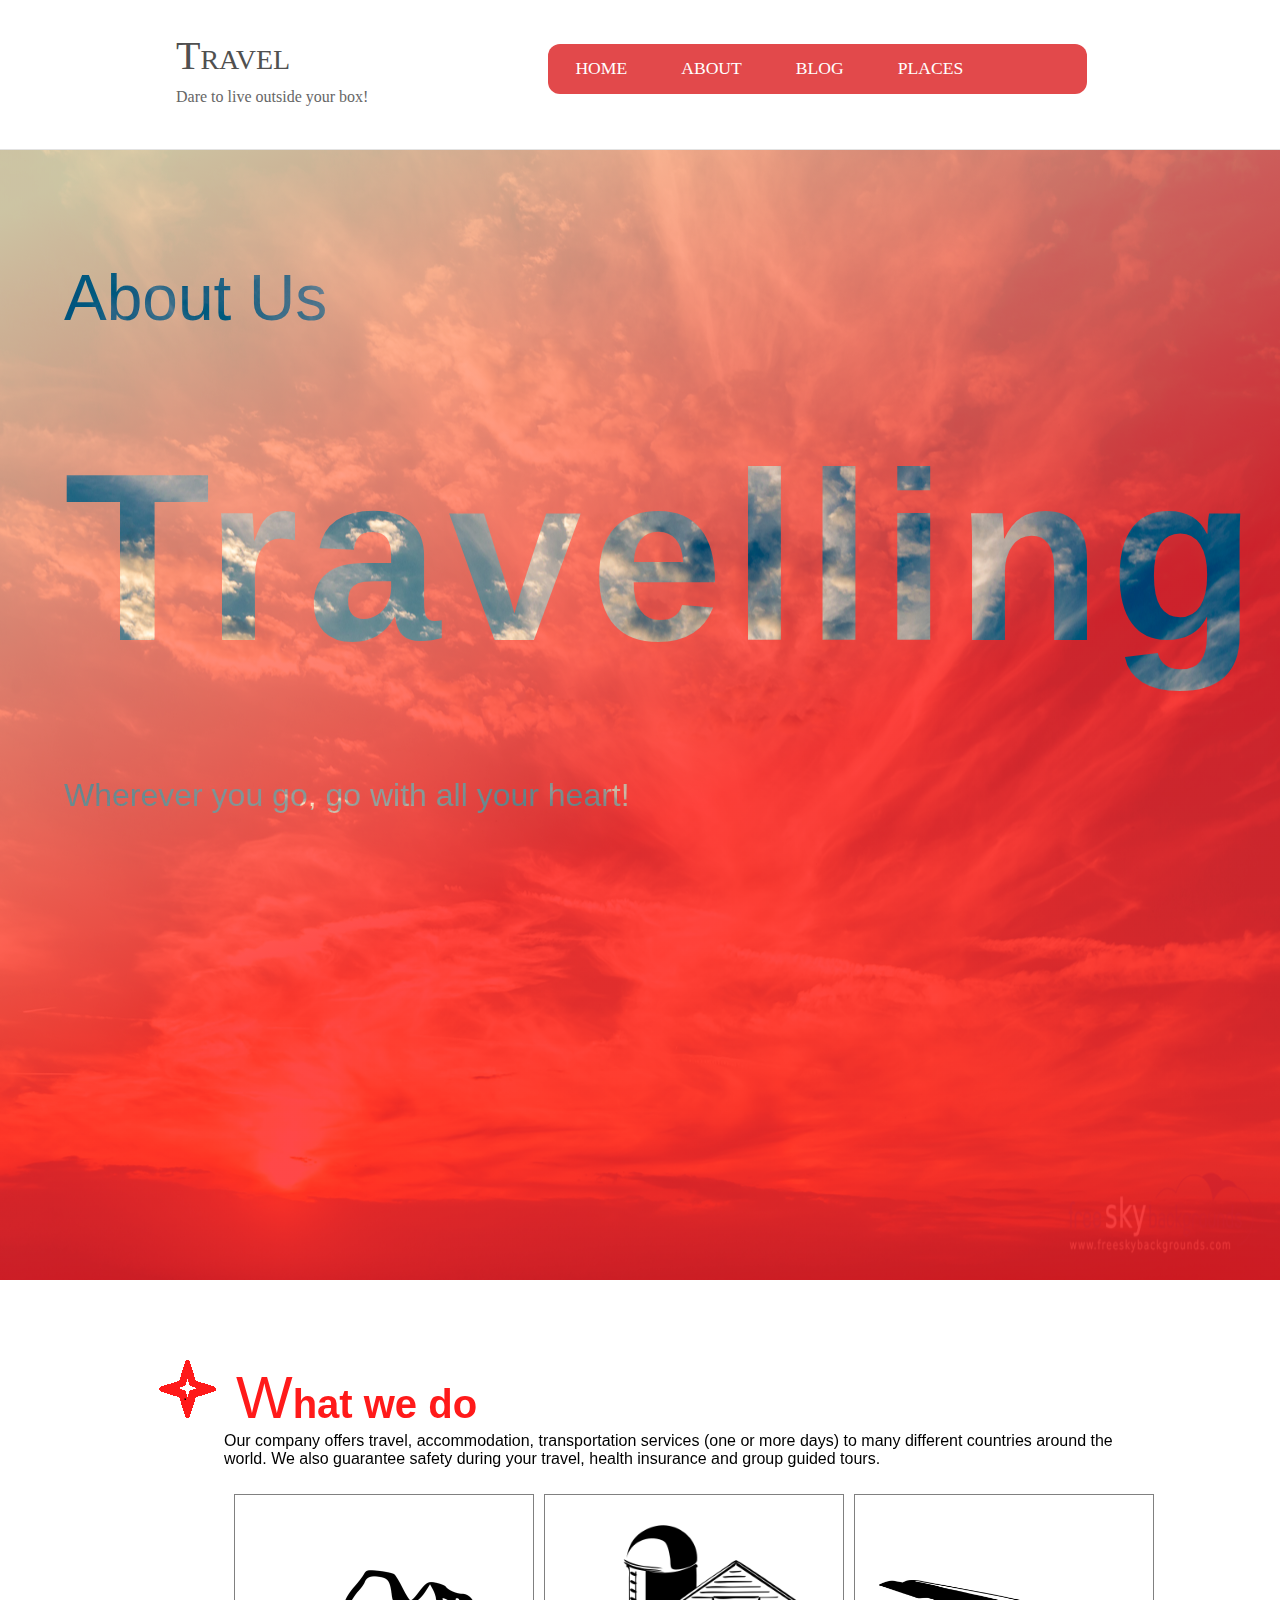
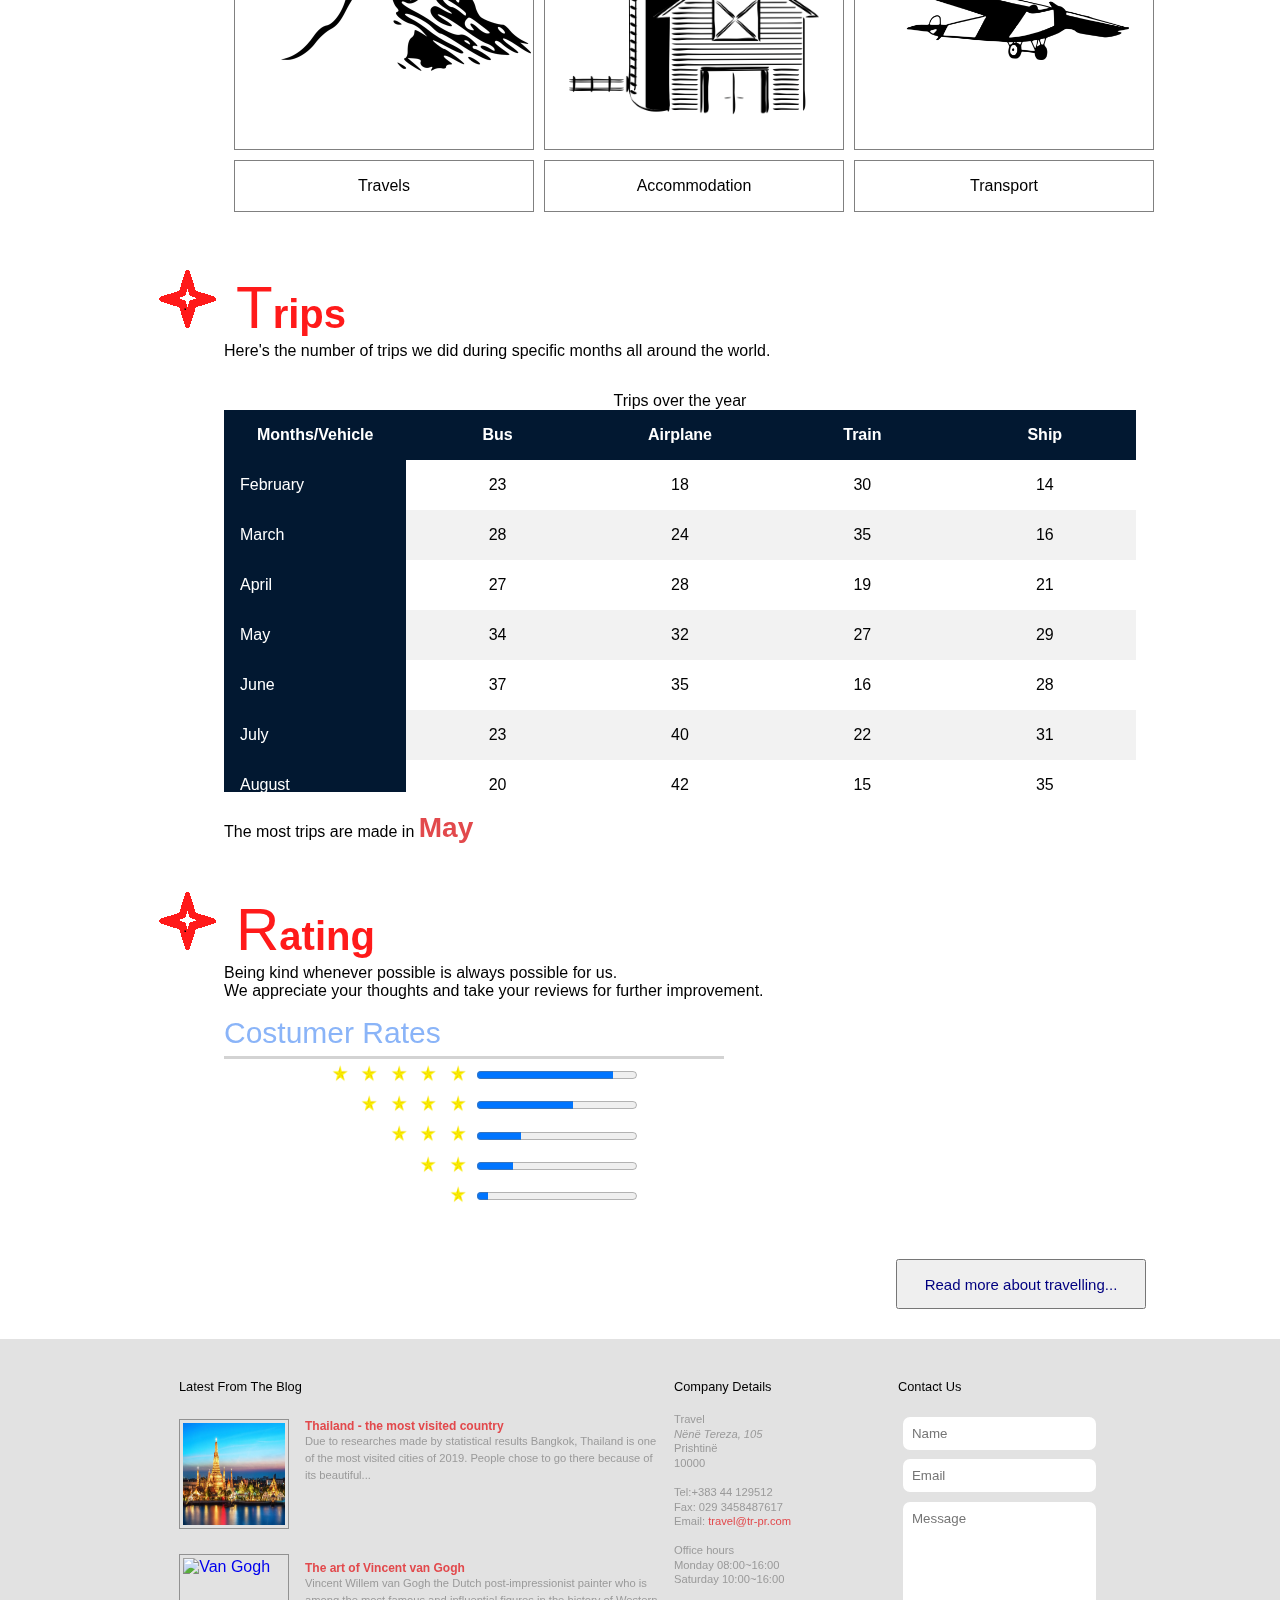
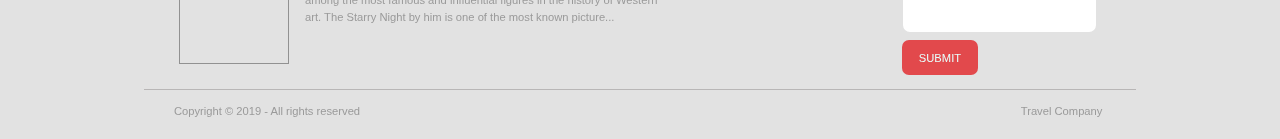
==== about.html @ 5afd7935 "File as pdf" ====
<!DOCTYPE html>
<html lang="en">

<head>
    <title>About</title>
    <meta name="viewport" content="width=device-width, initial-scale=1.0">
    <link rel="stylesheet" href="css/reset.css">
    <link rel="stylesheet" href="css/style.css">
    <link rel="stylesheet" href="css/about.css">

    <script src="js/about.js"></script>
    <!-- Font Awesome -->
    <!-- <script src="https://kit.fontawesome.com/8d3db0c4dd.js" crossorigin="anonymous"></script> -->

</head>

<body>
    <!-- HEADER -->
    <header>
        <!-- NAVIGATION -->
        <div class="navigation">
            <nav>
                <div class="header-text">
                    <span class="composition-text">
                        Travel
                    </span>

                    <span class="left-text">
                        Dare to live outside your box!
                    </span>
                </div>
                <i class="fa fa-bars menu-toggle"></i>
                <ul>
                    <li><a href="index.html">HOME</a></li>
                    <li><a href="about.html" target="_self">ABOUT</a></li>
                    <li><a href="blog.html" target="_self">BLOG</a></li>
                    <li class="dropdown">
                        <a href="places.html" target="_self">PLACES</a>
                        <div class="dropdown-content">
                            <!--<div class="header-menu">
                        <h2>Mega Menu</h2>
                        </div>-->

                            <div class="row">
                                <div class="column">
                                    <p>
                                        <label class="just-text">Where do you want to go?</label>
                                        <br>
                                        <input type="text" placeholder="Search.." id="myInput"
                                            style=" background-image: url('images/search.png');">
                                    </p>
                                    <p>
                                        <label class="just-text">Check in</label><br>
                                        <input type="date" placeholder="dd-mm-yy" id="myInput2">
                                    </p>
                                    <p>
                                        <label class="just-text">Check out</label><br>
                                        <input type="date" placeholder="dd-mm-yy" id="myInput2">
                                    </p>
                                    <p>
                                        <label class="just-text">Guests</label><br>
                                        <input type="number" placeholder="How many.." id="myInput">
                                    </p>


                                </div>



                            </div>

                    </li>

                    <!-- <div id="dropdown">
                        <a href="places.html" target="_self">PLACES</a>
                        <ul id="dropdown-content">
                            <li><a href="" target="_self">NEW YORK</a></li>
                            <li><a href="" target="_self">LOS ANGELES</a></li>
                            <li><a href="" target="_self">ITALY</a></li>
                            <li><a href="" target="_self">SPAIN</a></li>
                            <li><a href="" target="_self">THAILAND</a></li>
                        </ul>
                    <div>-->

                    <li><a href="logIn.html" target="_self">LOG IN</a></li>

                </ul>
            </nav>
        </div>
    </header>
    <!-- //HEADER -->



    <!-- CONTENT -->
    <picture>
        <img src="images/sky.jpg" alt="undercoverPicture">
        <svg width="100%" height="1280">
            <defs>
                <linearGradient id="gradient" gradientTransform="rotate(65)">
                    <stop offset="15%" stop-color="#ffe2ae" />
                    <stop offset="80%" stop-color="#ff1a1a" />
                </linearGradient>
                <mask id="masking">
                    <rect width="100%" height="100%" fill="#fff" />
                    <text x="5%" y="25%" font-size="4em" font-weight="300">About Us</text>
                    <text x="5%" y="50%" font-size="15em" letter-spacing="8" font-weight="700">Travelling</text>
                    <text x="5%" y="63%" font-size="2em" font-weight="300">Wherever you go, go with all your
                        heart!</text>
                </mask>
            </defs>
            <rect width="100%" height="100%" fill="url(#gradient)" fill-opacity="0.8" mask="url(#masking) " />
        </svg>
    </picture>


    <div class="content">
        <ul>
            <li>
                <h3><span style="font-size: 1.5em;font-weight: initial;"> W</span>hat we do</h3>
                <p>Our company offers travel, accommodation, transportation services (one or more days) to many
                    different countries around the world.
                    We also guarantee safety during your travel, health insurance and group guided tours.</p>
                <table id="work">
                    <tr>
                        <td>
                            <figure style="padding-left: 30px;">
                                <img src="images/weDo/bergkettte-clipart-10.jpg" alt="Mountains" width="250px">
                            </figure>
                        </td>
                        <td>
                            <figure>
                                <img src="images/weDo/Architetto----Fattoria.png" alt="Accommodation" width="250px">
                            </figure>
                        </td>
                        <td>
                            <figure>
                                <img src="images/weDo/13924939826696.png" alt="Airplane" width="250px">
                            </figure>
                        </td>
                    </tr>
                    <tr>
                        <td>
                            Travels
                        </td>
                        <td>
                            Accommodation
                        </td>
                        <td>
                            Transport
                        </td>
                    </tr>
                </table>
            </li>
            <li>
                <h3><span style="font-size: 1.5em;font-weight: initial;"> T</span>rips</h3>
                <p>Here's the number of trips we did during specific months all around the world.</p>
                <div class="table">
                    <table id="trips">
                        <caption>Trips over the year</caption>
                        <thead>
                            <tr>
                                <th>Months/Vehicle</th>
                                <th>Bus</th>
                                <th>Airplane</th>
                                <th>Train</th>
                                <th>Ship</th>
                            </tr>
                        </thead>
                        <tbody>
                            <tr>
                                <td>February</td>
                                <td>23</td>
                                <td>18</td>
                                <td>30</td>
                                <td>14</td>
                            </tr>
                            <tr>
                                <td>March</td>
                                <td>28</td>
                                <td>24</td>
                                <td>35</td>
                                <td>16</td>
                            </tr>
                            <tr>
                                <td>April</td>
                                <td>27</td>
                                <td>28</td>
                                <td>19</td>
                                <td>21</td>
                            </tr>
                            <tr>
                                <td>May</td>
                                <td>34</td>
                                <td>32</td>
                                <td>27</td>
                                <td>29</td>
                            </tr>
                            <tr>
                                <td>June</td>
                                <td>37</td>
                                <td>35</td>
                                <td>16</td>
                                <td>28</td>
                            </tr>
                            <tr>
                                <td>July</td>
                                <td>23</td>
                                <td>40</td>
                                <td>22</td>
                                <td>31</td>
                            </tr>
                            <tr>
                                <td>August</td>
                                <td>20</td>
                                <td>42</td>
                                <td>15</td>
                                <td>35</td>
                            </tr>
                            <tr>
                                <td>September</td>
                                <td>25</td>
                                <td>40</td>
                                <td>19</td>
                                <td>30</td>
                            </tr>
                            <tr>
                                <td>October</td>
                                <td>31</td>
                                <td>37</td>
                                <td>14</td>
                                <td>16</td>
                            </tr>
                            <tr>
                                <td>November</td>
                                <td>46</td>
                                <td>40</td>
                                <td>23</td>
                                <td>9</td>
                            </tr>

                            <tr id="total">
                                <td style="background-color: rgb(168, 42, 42);">Total</td>
                                <td></td>
                                <td></td>
                                <td></td>
                                <td></td>
                            </tr>

                        </tbody>
                    </table>
                </div>
                <div style="margin-top: 20px;">
                    <p>The most trips are made in <span id="max" style="font-size: 28px;color: #E2494C; font-weight: bold;"></span></p>
                </div>
            </li>
            <li>
                <h3><span style="font-size: 1.5em;font-weight: initial;"> R</span>ating</h3>
                <p>Being kind whenever possible is always possible for us. <br>We appreciate your thoughts and take your reviews for further improvement.</p>
                <table id="rating" cellpadding="1px" cellspacing="3px">
                    <caption style="font-size: 30px; color:#8AB4F8;text-align: left;">Costumer Rates</caption>
                    <tr>
                        <td colspan="2" style="border-bottom: 3px solid lightgray;color:rgb(39, 90, 170); text-align: center;" id="average"></td>
                    </tr>
                    <tr>
                        <td>
                            <img src="images/star.png" alt="star" width="25px" height="20px">
                            <img src="images/star.png" alt="star" width="25px" height="20px">
                            <img src="images/star.png" alt="star" width="25px" height="20px">
                            <img src="images/star.png" alt="star" width="25px" height="20px">
                            <img src="images/star.png" alt="star" width="25px" height="20px">
                        </td>
                        <td>
                            <progress class="prog" max="100" value="85">85</progress>
                        </td>
                    </tr>
                    <tr>
                        <td>
                            <img src="images/star.png" alt="star" width="25px" height="20px">
                            <img src="images/star.png" alt="star" width="25px" height="20px">
                            <img src="images/star.png" alt="star" width="25px" height="20px">
                            <img src="images/star.png" alt="star" width="25px" height="20px">
                        </td>
                        <td>
                            <progress class="prog" max="100" value="60">60</progress class="prog">
                        </td>
                    </tr>
                    <tr>
                        <td>
                            <img src="images/star.png" alt="star" width="25px" height="20px">
                            <img src="images/star.png" alt="star" width="25px" height="20px">
                            <img src="images/star.png" alt="star" width="25px" height="20px">
                        </td>
                        <td>
                            <progress class="prog" max="100" value="28">28</progress class="prog">
                        </td>
                    </tr>
                    <tr>
                        <td>
                            <img src="images/star.png" alt="star" width="25px" height="20px">
                            <img src="images/star.png" alt="star" width="25px" height="20px">
                        </td>
                        <td>
                            <progress class="prog" max="100" value="23">23</progress class="prog">
                        </td>
                    </tr>
                    <tr>
                        <td>
                            <img src="images/star.png" alt="star" width="25px" height="20px">
                        </td>
                        <td>
                            <progress class="prog" max="100" value="7">7</progress class="prog">
                        </td>
                    </tr>
                </table>
                <div id="pdf">
                    <input type="button" value="Read more about travelling..." onclick="window.open('C:/Users/TECHCOM/Documents/GitHub/PWWW19-20_Gr3/files/sample_unit_9_life_beginner.pdf')">   
                </div>
            </li>
        </ul>
    </div>

    
    

    <!-- footer -->
    <footer>
        <div class="footer">
            <div class="footer-content">
                <div class="footer-section blog">
                    <h2>Latest From The Blog</h2>
                    <a href="blog.html" target="_blank">
                        <img src="images/cities/Thailand-Wat-Arun-Buddhist-temple-in-Bangkok-Yai-district-of-Bangkok-Wallpaper-Hd-For-Desktop-Mobile-And-Tablet-3840x2400-915x515.jpg"
                            alt="Thailand landscape" width="110px" height="110px">
                        <h4>Thailand - the most visited country</h4>
                        <p><span style="overflow-x: auto;">Due to researches made by statistical results Bangkok,
                                Thailand is one of the most visited cities of 2019. People chose to go there because of
                                its beautiful...</span></p>
                    </a>

                    <a href="blog.html" style="float: left; margin-top: 25px;" target="_blank">
                        <img src="images/vanGogh/Vincent_van_Gogh_-_Self-portrait_with_grey_felt_hat_-_Google_Art_Project.jpg"
                            alt="Van Gogh" width="110px" height="110px">

                        <h4>The art of Vincent van Gogh</h4>
                        <p><span style="overflow-x: auto;">Vincent Willem van Gogh the Dutch post-impressionist painter
                                who is among the most famous and influential figures in the history of Western art. The
                                Starry Night by him is one of the most known picture...</span></p>
                    </a>
                </div>

                <div class="footer-section details">
                    <h2>Company Details</h2>
                    <ul>
                        <li>Travel</li>
                        <li>
                            <address>N&#xeb;n&#xeb; Tereza, 105</address>
                        </li>
                        <li>Prishtin&#xeb;</li>
                        <li>10000</li>
                        <br>
                        <li>Tel:+383 44 129512</li>
                        <li>Fax: 029 3458487617</li>
                        <li>Email: <a href="mailto:contact@mydomain.com">travel@tr-pr.com</a></li>
                        <br>
                        <li>Office hours</li>
                        <li>Monday 08:00~16:00</li>
                        <li>Saturday 10:00~16:00</li>
                    </ul>
                </div>

                <div class="footer-section contact-form">
                    <h2>Contact Us</h2>
                    <form action="" method="post" id="contact">
                        <input type="text" placeholder="Name" name="inputType1"><br>
                        <input type="email" placeholder="Email" name="inputType1" required><br>
                        <textarea placeholder="Message"></textarea><br>
                        <input type="submit" form="contact" value="SUBMIT">
                    </form>
                </div>
            </div>
            <!-- <hr> -->
            <div class="footer-bottom">
                <p id="copy">Copyright &copy; 2019 - All rights reserved</p>
                <p id="template">Travel Company</p>
            </div>
        </div>
    </footer>
    <!-- //footer -->
</body>

</html>
---- css/style.css ----
html, body{
    font-family: 'Trebuchet MS', 'Lucida Sans Unicode', 'Lucida Grande', 'Lucida Sans', sans-serif;
    background-color: #ffffff;
    width:100%;
    /* padding: 0em 5em; */
}
*{
    box-sizing: border-box;
}

 /* header{
    max-width:100%;
    margin: auto;
    padding: 0em 5em;
    width: 100%;
    border-bottom: 1px solid #e2e2e2;
}  */
header
{
    height:150px;
    width: 100%;
}
header .navigation{
    width: 100%;
    height: 150px;
    /* position: fixed;
    z-index: 1; */
    /* border: 1px solid red; */
}

header nav{
    /* background-color: red ; */
    padding: 2em 11em;
    display: flex;
    align-items: center;
    width: 100%;
}

header ul{
    float: right;
    margin-left:180px;

    padding: 0px;
    list-style: none;
    width: 58%;
    height: 50px;

    /* border: 1px solid red; */
    background-color:#E2494B;
    /* padding: 1rem 1rem; */
    border-radius:12px;
}

/*header ul li{
float: left;
}*/

header ul li a {
   /* display: block;*/

    padding: 11px;
    font-size:1.1rem;
    text-decoration: none;
    font-family: Georgia, 'Times New Roman', Times, serif;
    color:white;
   /* padding: 1rem 1rem;*/
   /* margin-left: 200px;*/
    border-radius:12px;
}


header ul li {
  float: left;
  display: inline;
  padding: 0 1em;
  padding-top: 14px; 
}


header .menu-toggle{
    display: none;
}


header a{
    text-decoration: none;
    color:white;
    /*padding: 0em 1em;*/
    font-family: Georgia, 'Times New Roman', Times, serif;
    font-size: small;
}

header ul li a:hover{
    color:#ee9395;
    font-family: Georgia, 'Times New Roman', Times, serif;
    transition: 0.3s;
}


.left-text{
    font-size:12pt;
    color:#666666;
}

/* POST SLIDER */
.post-slider {
    border : 1px solid red;
}

.post-slider.post-wrapper {
    width: 84%;
    height: 350px; 
    margin: 0px auto; 
    /* auto for horizontally centralized */
    border : 1px solid red;
    overflow: hidden;
}

.post-slider .post-wrapper .post {
    height: 350px;
    width: 300px;
    /*inline block for making it horizontally and 
    when it reaches the end to go into the next line*/
    margin: 0px 10px;
    display: inline-block;
    background-color: red;
}


.centered-text-style {
height:133px;
text-align: center;
display:inline-block;
line-height: 35px;
font-size:22pt;
overflow-x: auto;
font-family:Georgia, 'Times New Roman', Times, serif; 
font-style:italic;
color: #333333;
padding: 0 4.7em;
}
.slider-holder
{
    width: 960px;
    height: 426px;
    margin-left: auto;
    margin-right: auto;
    margin-top: 0px;
    text-align: center;
    overflow: hidden;
}
  .navigation {
    justify-content: center;
    /* display: flex; */
    float:left;
    height: 133px;
    border-bottom: 1px solid #e2e2e2;
    /* margin-bottom: 133px; */
  }

  /* header ul li ul{
    display: none;
    position: absolute;
    /* width: inherit;
    z-index: 1;
  }

 header ul li:hover ul{
      background-color: #E2494B;
      display: block;
  }

  header ul li ul li{
      display: block;
      position: relative;
      color: white;
      margin: 0.5em;
      padding: 3px;
      
  } */

/*  #dropdown{
      position: relative;
      display: inline-block;
  }*/

 /* #dropdown-content{
      display: none;
      position: absolute;
      right: -7px;
      background-color: #E2494B;
      /* min-width: 140px; */
     /* margin: 0px;*/
      /* box-shadow: 0px 8px 16px 0px rgba(0,0,0,0.2); */
     /* z-index: 1;
  }*/
 /* #dropdown-content .places {
    color: #ffffff;
    padding:  5px 0;
    text-decoration: none;
    display: inline-block;
  }
  #dropdown-content a:hover {color: #c45522de}

  #dropdown:hover #dropdown-content {
    display: block;     
    z-index: 2;
  }*/

/*------------------------------------------*/
/* .dropdown{
  overflow: 
} */

.dropdown-content {

  display: none;
  position: absolute;

  background-color: #f9f9f9;
  width: 25%;
  height: 350px;
  border-radius: 12px;
  right: 105px;
 /* top: 98px;*/
  box-shadow: 0px 8px 16px 0px rgba(0,0,0,0.2);
  z-index: 1;
}

/*.dropdown-content .header-menu {
  
  background: red;
  padding: 16px;
  color: white;
}*/

.dropdown:hover .dropdown-content {
 
  display: block;
}
.row{
   
  width: 100%;
  height: 100%;
  padding: 10px;
  background-color: white;
  border-radius: 12px;

}

.column {
  float: left;
 
  padding: 10px;
 
  height: 240px;
}

.column a {
  float: none;
  color: black;
  padding: 16px;
  text-decoration: none;
  display: block;
  text-align: left;
}

.column a:hover {
  background-color: #ddd;
}

/*.row:after {
  content: "";
  display: table;
  clear: both;
}*/



.inputStyle_1{
/*box-sizing: border-box;*/
  width: 100%;
  background-position: 10px 10px;
  background-size: 30px;
  background-repeat: no-repeat;
  font-size: 16px;
  padding: 14px 20px 12px 45px;
  border: 1px solid #ddd;
  margin-top: 10px;

}


.inputStyle_2{
  box-sizing: border-box;
  font-size: 12.4px;
  color: #666666;
  width: 100%;
  padding: 14px 0px 12px 10px;
  border: 1px solid #ddd;
  margin-top: 10px;
}

.inputStyle_1:focus {outline: 3px solid #ddd;}
.inputStyle_2:focus {outline: 3px solid #ddd;}

.inline{
  display: inline-block;

  margin-top: 10px; 
 
}



/*------------------------------------------*/




  .header-text {
    display: grid;
    font-family: Georgia, 'Times New Roman', Times, serif;
  }
  .composition-text {
    font-style: regular;
    color: #505050;
    font-size: 30pt;
    text-transform: capitalize;
    font-variant: small-caps;
    margin-bottom: 9px;
  }
  .left-text{
    font-size:12pt;
    color:#666666;
}

  .just-text{
   font-style: regular;
    color: #505050;
    font-size: 15pt;
}

/* // HEADER*/




/* FOOTER */
footer{
    
    background-color: #E2E2E2 ;
    color: #9A9A9A;
    height: 400px;
    position: relative;
    width: 100%;
    /* padding: 0 5em; */
    /* margin: 0 50px 0 50px; */
}
.footer{
    margin: 0.5em 9em;
}
footer .footer-content{
    height: 350px;
    display: grid;
    grid-template-columns: 50% 25% 25%;
    /* border: 1px solid blue; */
}

footer .footer-content h2{
    font-size: 0.8em;
    font-weight: lighter;
    color: #000000;
    padding: 20px 0 18px 0;
}

/* footer blog */
footer .footer-content .blog{
    padding: 20px 0 0 10px;
    margin-left: 25px;
    width: 100%;
    display: block;
}
.details{
    display: inline-block;
    padding: 1em;
    margin: 0  1.5em;
}
footer .footer-content .blog img{
    border: #919191 solid 1px;
    padding: 0.2em;
    float: left;
    margin-right: 1rem;
}
footer .footer-content .blog h4{
    color: #E2494C;
    font-size: 0.75em;
    margin-top: 7px;
    padding-left: 20px;
}
footer .footer-content .blog a{
    text-decoration: none;
}

footer .footer-content .blog p{
    font-size: 0.7em;
    line-height: 1.5em;
    color: #9A9A9A;
}

/* footer details */
footer .footer-content .details{
    padding: 20px 10px;
    /* grid-column: 3; */
}
footer .footer-content .details ul{
    list-style: none;
    font-size: 0.7em;
    margin: 0;
    padding: 0;
    line-height: 1.3em;
}
footer .footer-content .details ul li a{
    text-decoration: none;
    color: #E2494C;
}

/* footer contact form */
footer .footer-content .contact-form{
    padding: 20px 10px;
}
footer .footer-content .contact-form input[name="inputType1"] {
    border: none;
    width: 85%;
    border-radius: 7px;
    height:33px;
    padding-left: 0.7em;
    margin: 0.35em;
}


 
footer .footer-content .contact-form input[type=submit]{
    background-color: #E2494C;
    border: none;
    border-radius: 7px;
    color: #E7FFFD;
    font-size: 0.7em;
    text-decoration: none;
    cursor: pointer;
    width: 33.3%;
    height: 35px;
    margin-left: 4px;
}
footer .footer-content .contact-form input[type=submit]:hover{
    background-color: rgb(228, 116, 118);
    transition: 0.5s;
}
footer .footer-content .contact-form textarea{
    border: none;
    border-radius: 7px;
    height: 130px;
    padding: 0.7em 0 0 0.7em;
    font-family: Arial, Helvetica, sans-serif;
    margin: 0.35em;
    width: 85%;
    resize: none;
}

/* footer bottom/copyright */
 footer div.footer-bottom{
    font-size: 0.7em;
    height: 40px;
    width: 100%;
    position: relative;
    top: 0px;
    bottom: 0;
    background-color: #E2E2E2;
    padding-top: 30px;
    border-top: 1px solid rgb(184, 182, 182);
    border-top-style: ridge;

}


/* media queries */
@media only screen and (max-width:750px){
    header ul{
         /* float:right; */
        margin:0px;
        padding: 0px;
        list-style: none;
         border: 1px solid red;  
        padding: 1rem 1rem;
        border-radius:12px; 
        width: 100%;
        background-color:#E2494B;

    }

    header ul li{
        width:100%
        /* //??? */
    }

    header .logo{
        float:left;
        margin-bottom: 9px; 
        border:1px solid red;
         height:inherit; 
    }

}

@media only screen and (max-width:1003px){
    header ul{
        margin-top:20px;
    }
}




footer p#copy{
    position: absolute;
    left: 30px;
    top: 15px;
}

footer p#template{
    position: absolute;
    right: 3em;
    top: 15px;
}

/* //FOOTER */
---- css/about.css ----
/* ABOUT page style */
header{
    position: fixed;
    top: 0;
    z-index: 3;
    fill-opacity: 0;
    background-color: white;
}

 svg {
  display: block;
  position: relative;
}

picture img {
  position: fixed;
  top: 0;
  will-change: transform;
  width: 100%;
  height: 1280px;
  z-index: 0;
} 

.content{
    position: relative;
    top: 0;
    background-color: white;
    padding: 2em 9em 2em 14em;
    margin-bottom: -10px;
}

.content ul li{
    list-style-image: url(../images/listType1.png);
    
}

div ul li h3{
    padding: 0 0 0 0.3em;
    color: #ff1a1a;
    font-size: 2.5em;
    margin-top: 1em;
}

table{
 
    /* margin-right: 5em; */
   
    width: 100%;
    table-layout: fixed;
    display: table; 
    /* scroll not working bcs display block needed */
    /*overflow-y: scroll;*/
    border-collapse: collapse;
}

/* thead, tbody{
    display: block;
} */

/* tbody{
    display: block; 
    overflow-y: scroll;
    height: 100%;
    overflow-x: auto;
} */

table thead th{
    background-color: rgb(2, 24, 49);
    color: white;
    padding: 1em;/*same as cellspacing*/
    /* border-spacing: 5em;  not working properly */
    text-align: center;
}

tbody td{
    text-align: center;
}

tbody tr td:first-child{
    background-color: rgb(2, 24, 49);
    text-align: left;
    color: white;
    padding: 1em;
}

table tbody tr:nth-child(even){
    background-color: #f2f2f2;
}


table tbody tr:hover {
    background-color:rgba(168, 42, 42, 0.61);
}

#total{
    background-color: rgb(168, 42, 42);
}

/* 
table tbody tr td:first-child:hover{
    background-color:rgb(168, 42, 42);
} */
.table{
	 height: 400px;
     margin: auto;
     margin-top: 2em;
	 display: block;
	 overflow-y: scroll;
}

#work{
    margin-top: 1em;
    border-spacing: 10px;
    border-collapse: separate;
}

#work tr td{
    background-color: white;
    border: 1px solid gray;
    width: 300px;
    color: black;
    text-align: center;
}

#rating{
    width: 500px;
    margin-top: 1em;
}

#rating tr td{
    background-color: white;
    color: black;
    padding: 0.2em;
    text-align: right;
}

#rating tr td:nth-child(2){
    text-align: left;
}

progress::-webkit-progress-value{
    background: yellow;
    border-radius: 7px;
}

progress[value]::-webkit-progress-bar {
    background-color: yellow;
    border-radius: 2px;
    box-shadow: 0 2px 5px rgba(0, 0, 0, 0.25) inset;
  }

#pdf{
    margin:3em 0em 0em 42em;
}
#pdf input[type=button]{
    width: 250px;
    height: 50px;
    font-size: 15px;
    color: navy;
}
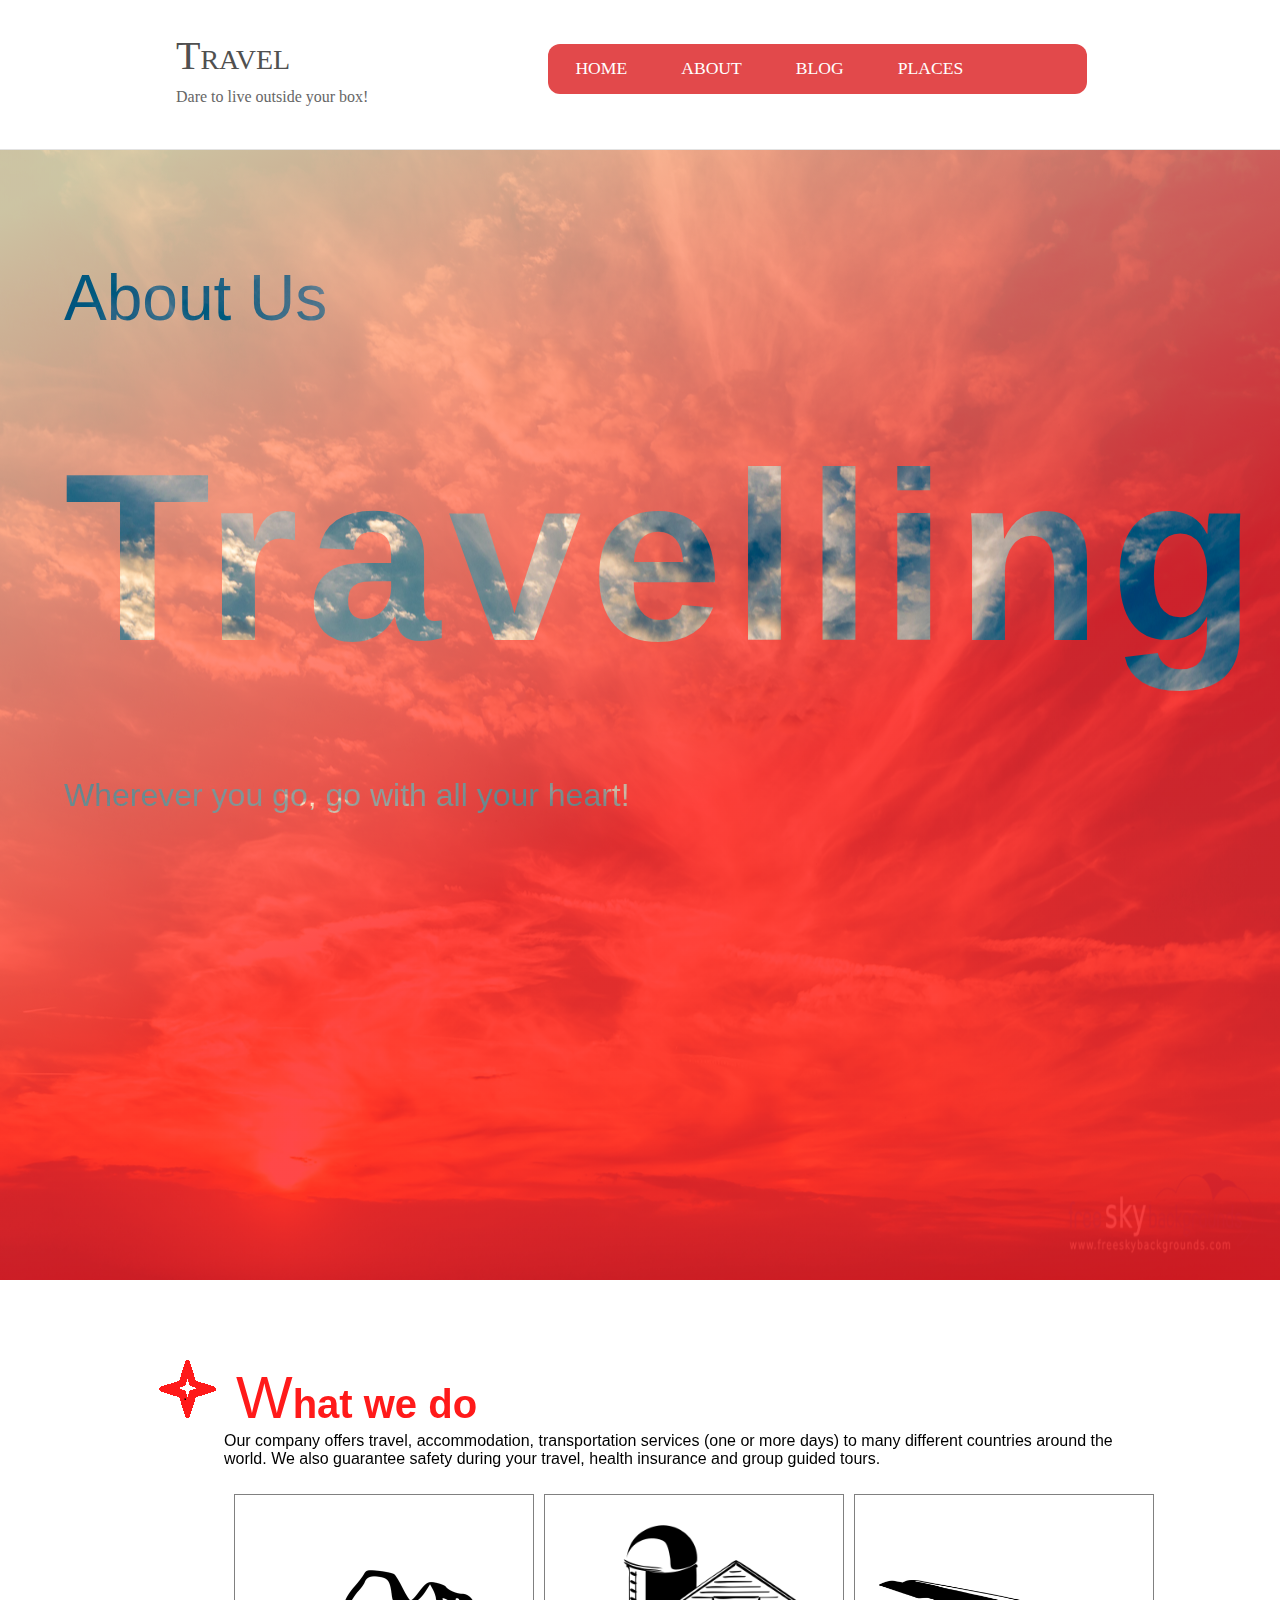
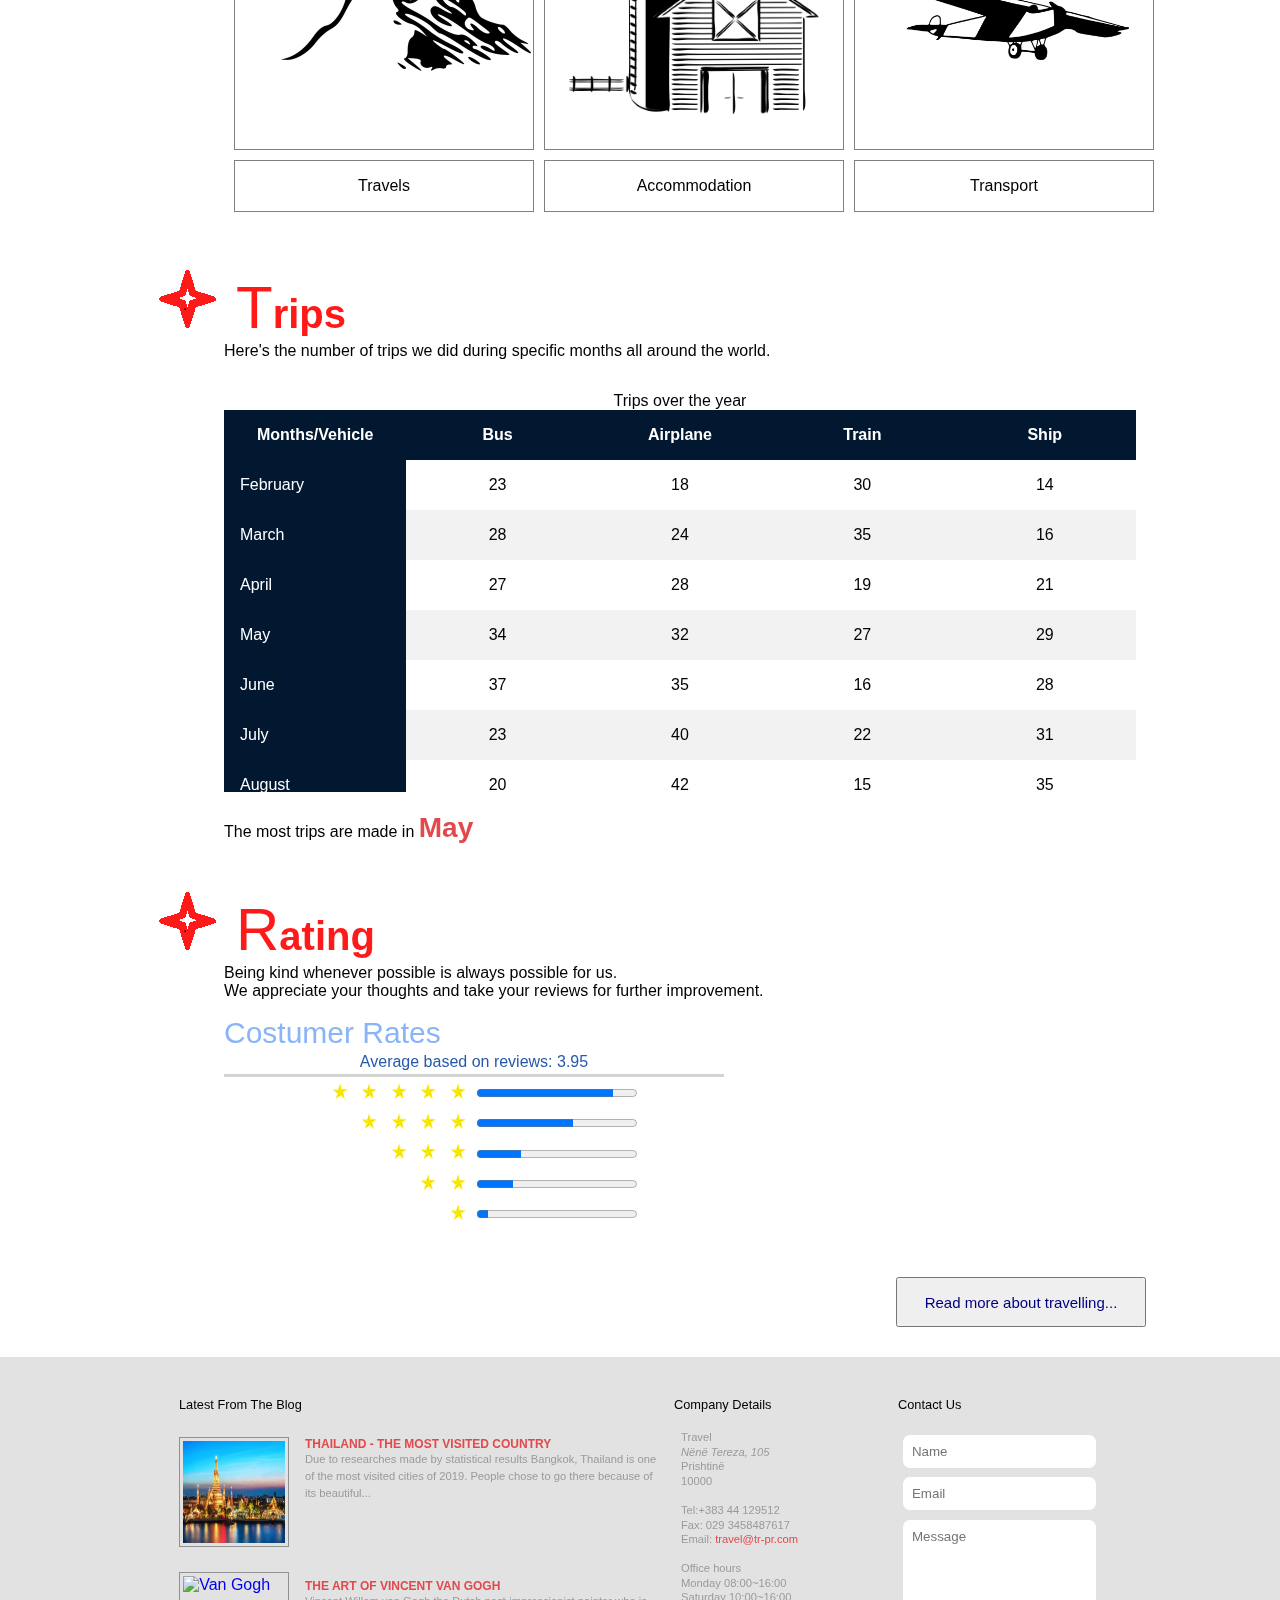
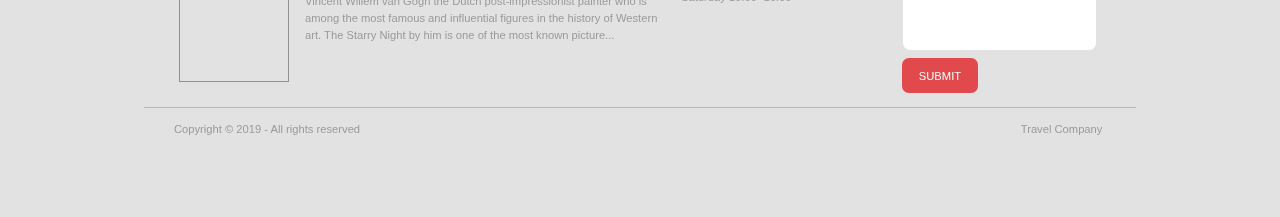
==== commit c567db22: "Update" ====
--- a/about.html
+++ b/about.html
@@ -35,7 +35,7 @@
                     <li><a href="about.html" target="_self">ABOUT</a></li>
                     <li><a href="blog.html" target="_self">BLOG</a></li>
                     <li class="dropdown">
-                        <a href="places.html" target="_self">PLACES</a>
+                        <a href="#" target="_self">PLACES</a>
                         <div class="dropdown-content">
                             <!--<div class="header-menu">
                         <h2>Mega Menu</h2>
--- a/css/style.css
+++ b/css/style.css
@@ -155,6 +155,7 @@
     float:left;
     height: 133px;
     border-bottom: 1px solid #e2e2e2;
+    
     /* margin-bottom: 133px; */
   }
 
@@ -294,9 +295,9 @@
 .inputStyle_2{
   box-sizing: border-box;
   font-size: 12.4px;
-  color: #666666;
+  color: #666666 ;
   width: 100%;
-  padding: 14px 0px 12px 10px;
+  padding: 14px 0px 12px 11px;
   border: 1px solid #ddd;
   margin-top: 10px;
 }
@@ -310,6 +311,35 @@
   margin-top: 10px; 
  
 }
+
+input[name=search]{
+    background-color: #E2494C;
+    border: none;
+    border-radius: 7px;
+    color: #E7FFFD;
+    font-size: 0.7em;
+    text-decoration: none;
+    cursor: pointer;
+    width: 33.3%;
+    height: 35px;
+    position: relative;
+    left: 68%;
+    top: 20px;
+}
+input[name=search]:hover{
+    background-color: rgb(228, 116, 118);
+    transition: 0.5s;
+}
+
+
+
+
+
+
+
+
+
+
 
 
 
@@ -347,11 +377,12 @@
 
 
 /* FOOTER */
+
 footer{
     
     background-color: #E2E2E2 ;
     color: #9A9A9A;
-    height: 400px;
+    height: 460px;
     position: relative;
     width: 100%;
     /* padding: 0 5em; */
@@ -397,6 +428,7 @@
     font-size: 0.75em;
     margin-top: 7px;
     padding-left: 20px;
+    text-transform: uppercase;
 }
 footer .footer-content .blog a{
     text-decoration: none;
@@ -417,8 +449,9 @@
     list-style: none;
     font-size: 0.7em;
     margin: 0;
-    padding: 0;
+    padding: 0px 0px 0px 7px;
     line-height: 1.3em;
+    
 }
 footer .footer-content .details ul li a{
     text-decoration: none;
@@ -484,18 +517,17 @@
 
 
 /* media queries */
-@media only screen and (max-width:750px){
+@media only screen and(max-width:750px){
     header ul{
          /* float:right; */
         margin:0px;
         padding: 0px;
         list-style: none;
-         border: 1px solid red;  
+        border: 1px solid red;  
         padding: 1rem 1rem;
         border-radius:12px; 
         width: 100%;
         background-color:#E2494B;
-
     }
 
     header ul li{
@@ -518,9 +550,6 @@
     }
 }
 
-
-
-
 footer p#copy{
     position: absolute;
     left: 30px;
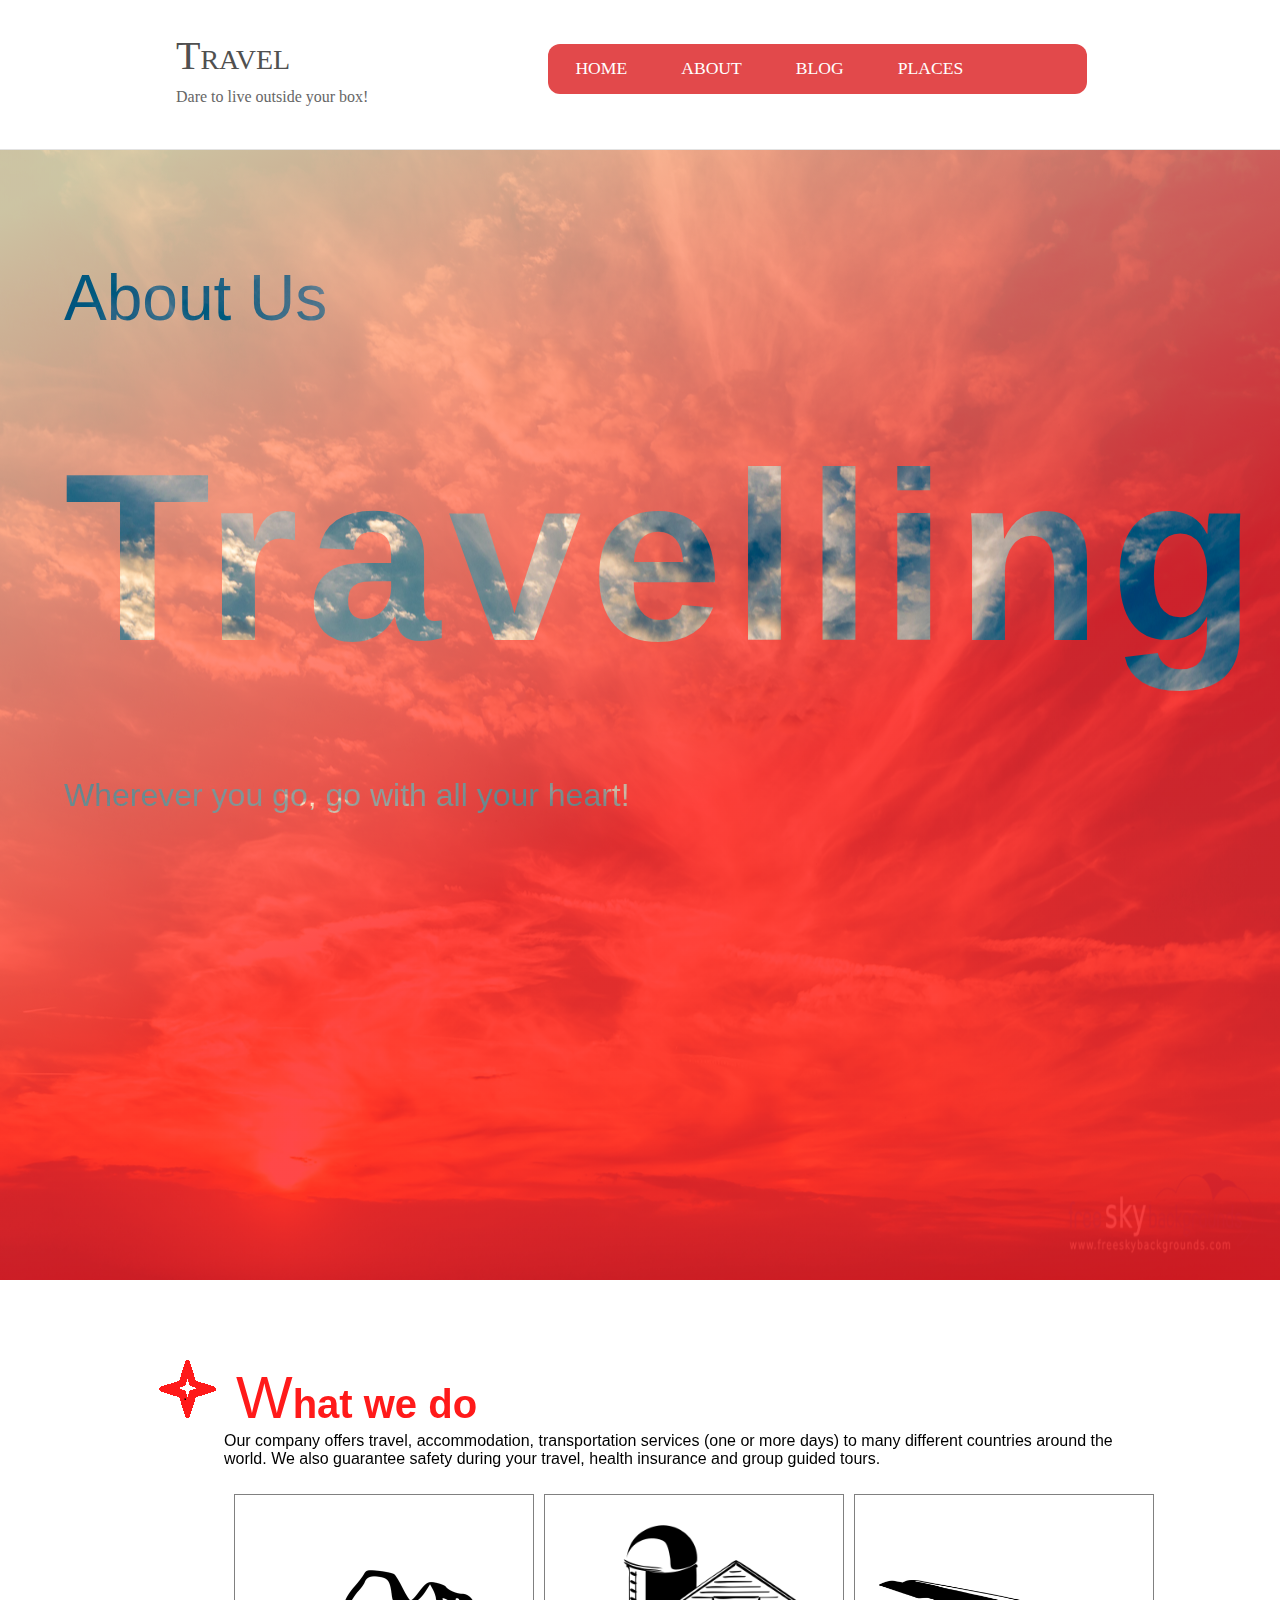
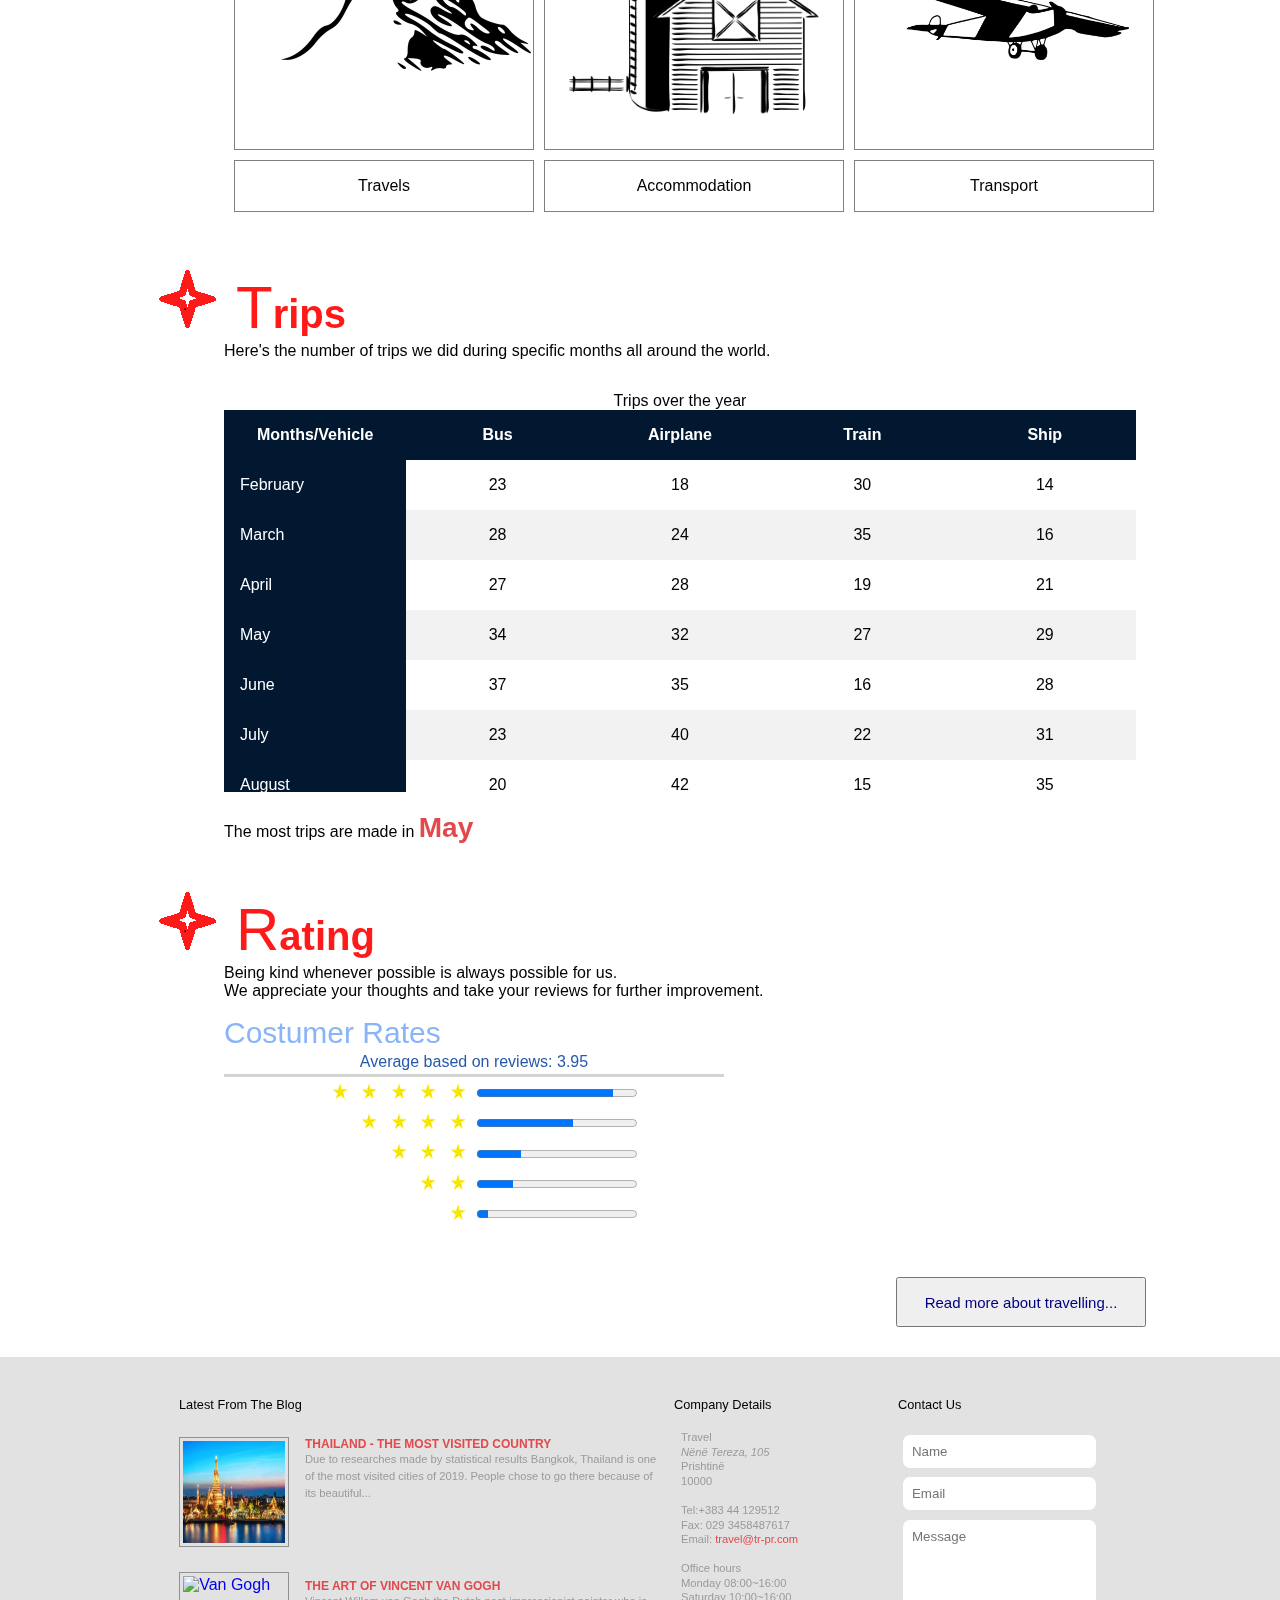
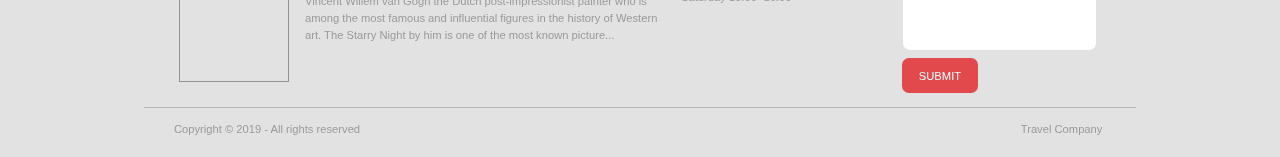
==== commit 2186ec31: "Headers" ====
--- a/about.html
+++ b/about.html
@@ -16,8 +16,7 @@
 
 <body>
     <!-- HEADER -->
-    <header>
-        <!-- NAVIGATION -->
+       <header>
         <div class="navigation">
             <nav>
                 <div class="header-text">
@@ -31,36 +30,45 @@
                 </div>
                 <i class="fa fa-bars menu-toggle"></i>
                 <ul>
-                    <li><a href="index.html">HOME</a></li>
+                    <li><a href="#">HOME</a></li>
                     <li><a href="about.html" target="_self">ABOUT</a></li>
                     <li><a href="blog.html" target="_self">BLOG</a></li>
                     <li class="dropdown">
                         <a href="#" target="_self">PLACES</a>
                         <div class="dropdown-content">
-                            <!--<div class="header-menu">
-                        <h2>Mega Menu</h2>
-                        </div>-->
 
                             <div class="row">
                                 <div class="column">
-                                    <p>
-                                        <label class="just-text">Where do you want to go?</label>
-                                        <br>
-                                        <input type="text" placeholder="Search.." id="myInput"
-                                            style=" background-image: url('images/search.png');">
-                                    </p>
-                                    <p>
-                                        <label class="just-text">Check in</label><br>
-                                        <input type="date" placeholder="dd-mm-yy" id="myInput2">
-                                    </p>
-                                    <p>
-                                        <label class="just-text">Check out</label><br>
-                                        <input type="date" placeholder="dd-mm-yy" id="myInput2">
-                                    </p>
-                                    <p>
-                                        <label class="just-text">Guests</label><br>
-                                        <input type="number" placeholder="How many.." id="myInput">
-                                    </p>
+                                    <form action="newyork.html">
+                                        <p>
+                                            <label class="just-text">Where do you want to go?</label>
+                                            <br>
+                                            <input list="browsers" class="inputStyle_1" name="browser"
+                                                placeholder="Search.." id="myInput"
+                                                style=" background-image: url('images/search.png');">
+                                            <datalist id="browsers">
+                                                <option value="New York">
+                                                <option value="Berlin">
+                                                <option value="Paris">
+                                            </datalist>
+                                        </p>
+                                        <p class="inline">
+                                            <label class="just-text">Check in</label><br>
+                                            <input class="inputStyle_2" type="date" id="myDate1">
+                                        </p>
+                                        <p class="inline">
+                                            <label class="just-text">Check out</label><br>
+                                            <input class="inputStyle_2" type="date" id="myDate2">
+                                        </p>
+                                        <p>
+                                            <label class="just-text">Guests</label><br>
+                                            <input type="number" class="inputStyle_1" placeholder="How many.." min="1"
+                                                max="30" step="1" id="myInput2">
+                                        </p>
+
+                                        <input type="button" name="search" id="button1" value="SEARCH">
+
+                                    </form>
 
 
                                 </div>
@@ -70,17 +78,6 @@
                             </div>
 
                     </li>
-
-                    <!-- <div id="dropdown">
-                        <a href="places.html" target="_self">PLACES</a>
-                        <ul id="dropdown-content">
-                            <li><a href="" target="_self">NEW YORK</a></li>
-                            <li><a href="" target="_self">LOS ANGELES</a></li>
-                            <li><a href="" target="_self">ITALY</a></li>
-                            <li><a href="" target="_self">SPAIN</a></li>
-                            <li><a href="" target="_self">THAILAND</a></li>
-                        </ul>
-                    <div>-->
 
                     <li><a href="logIn.html" target="_self">LOG IN</a></li>
 
@@ -387,6 +384,8 @@
         </div>
     </footer>
     <!-- //footer -->
+    <script src="js/header.js"></script>
+    <script src="js/newyork.js"></script>
 </body>
 
 </html>--- a/css/style.css
+++ b/css/style.css
@@ -382,7 +382,7 @@
     
     background-color: #E2E2E2 ;
     color: #9A9A9A;
-    height: 460px;
+    height: 400px;
     position: relative;
     width: 100%;
     /* padding: 0 5em; */
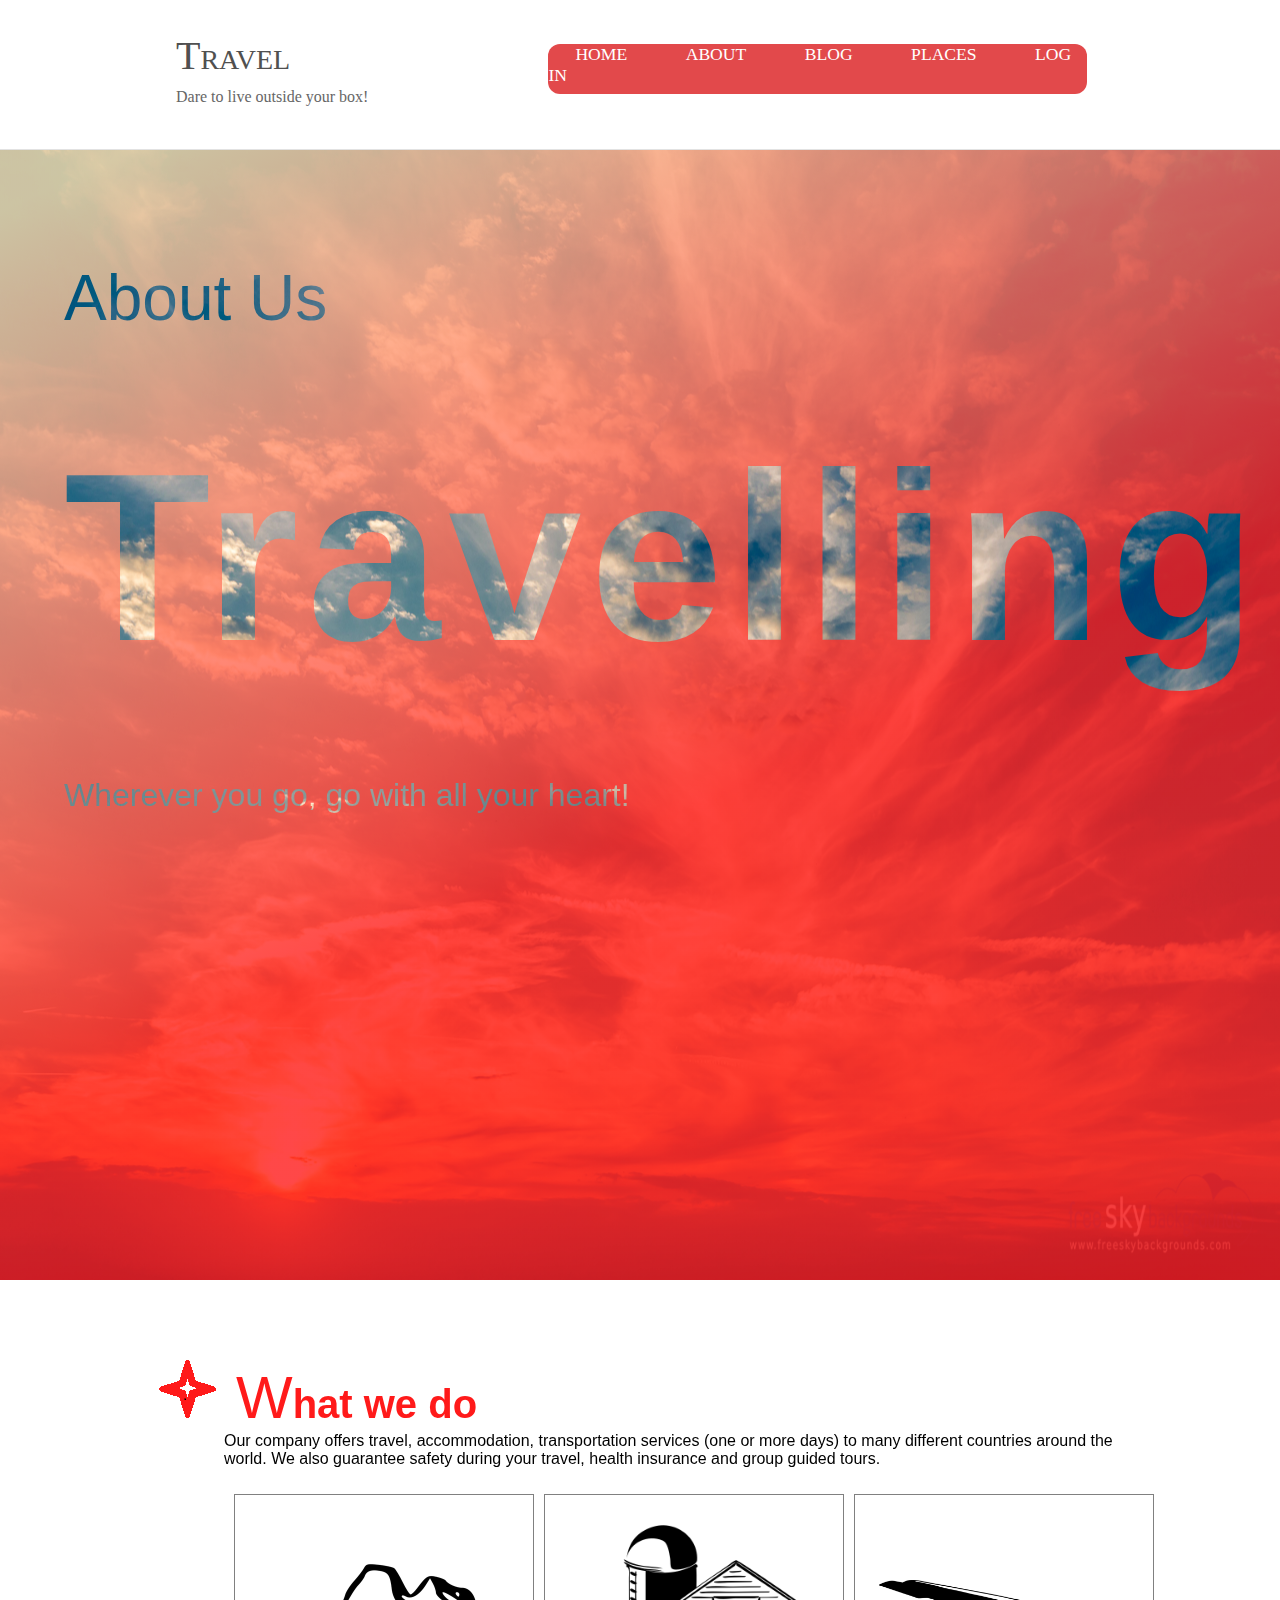
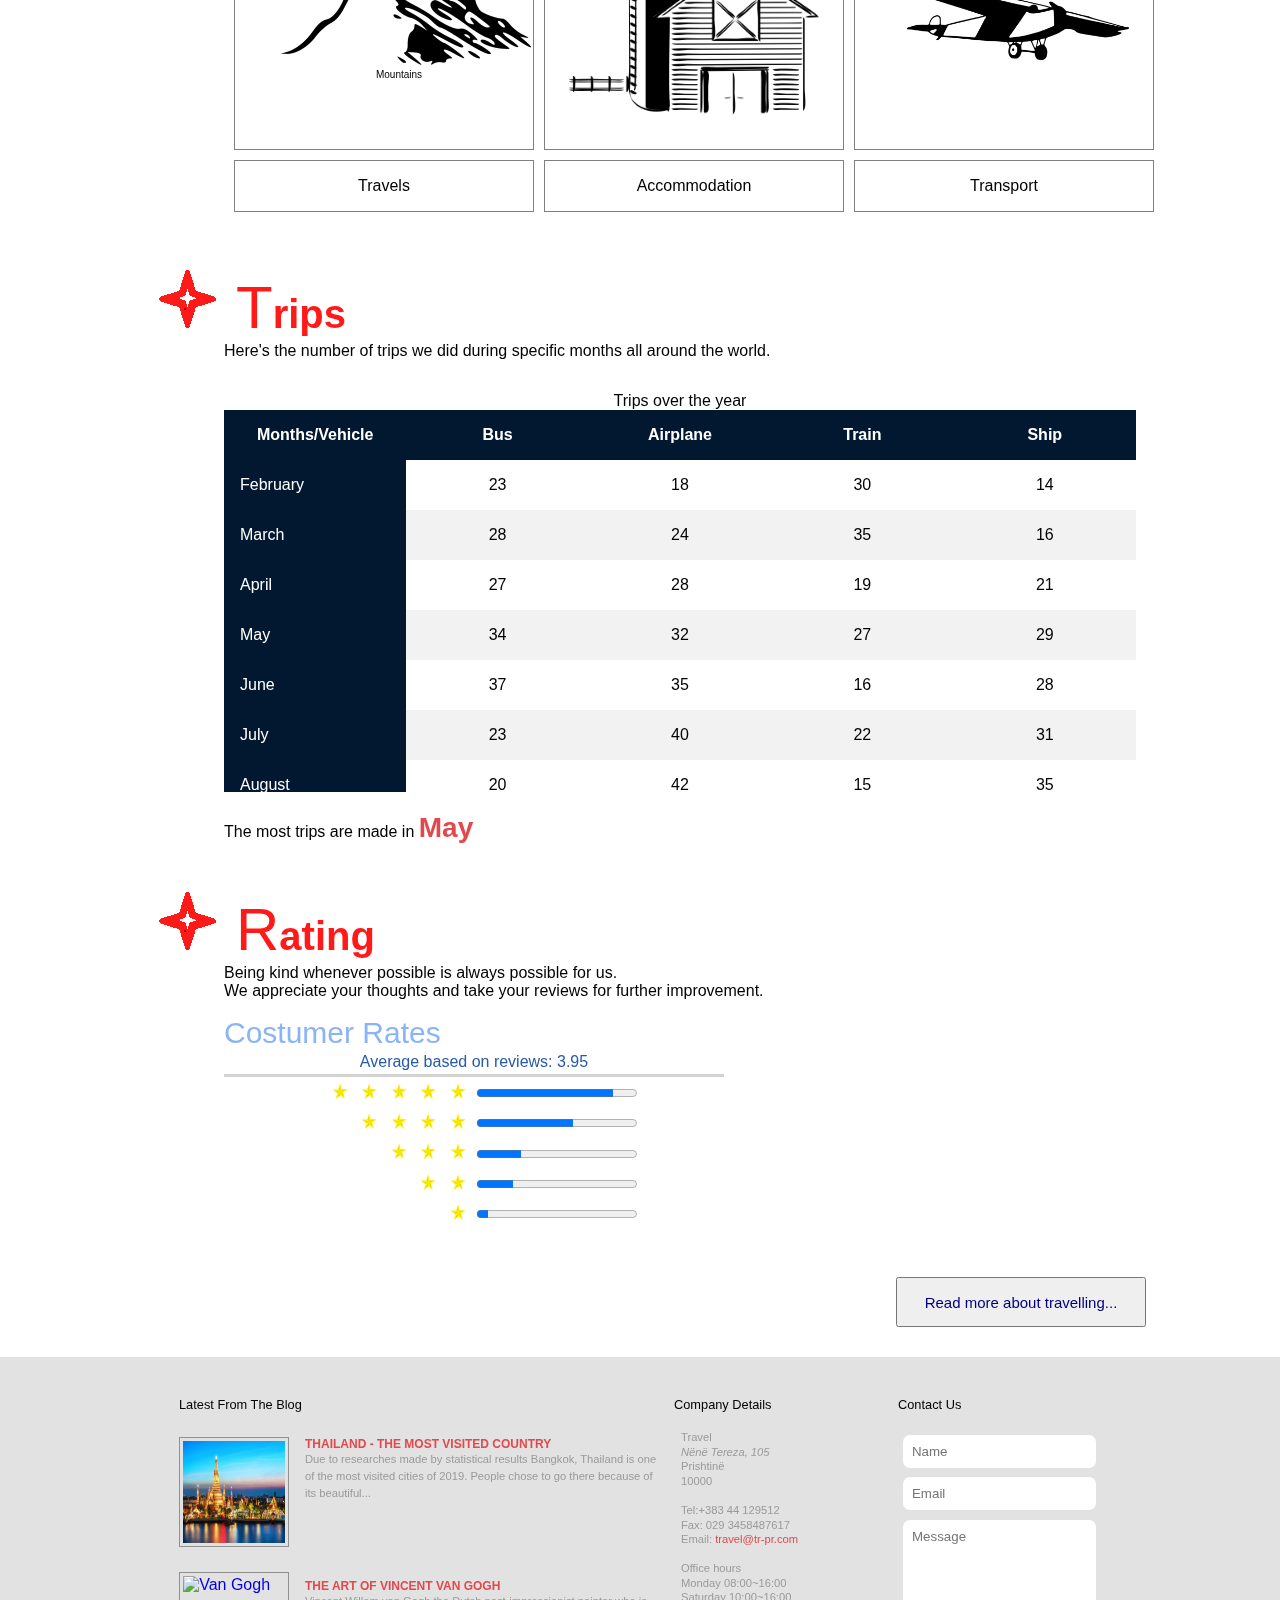
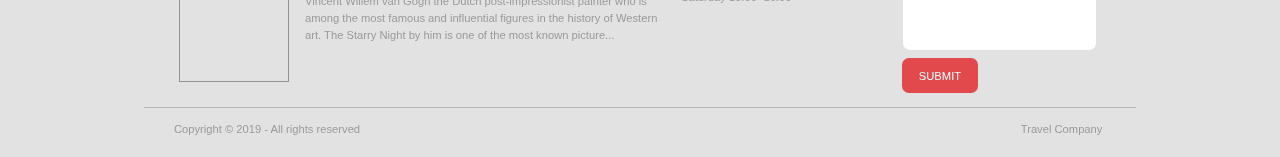
==== commit 5469b7cb: "Drop updated" ====
--- a/about.html
+++ b/about.html
@@ -16,7 +16,8 @@
 
 <body>
     <!-- HEADER -->
-       <header>
+    <header>
+        <!-- NAVIGATION -->
         <div class="navigation">
             <nav>
                 <div class="header-text">
@@ -30,45 +31,36 @@
                 </div>
                 <i class="fa fa-bars menu-toggle"></i>
                 <ul>
-                    <li><a href="#">HOME</a></li>
+                    <li><a href="index.html">HOME</a></li>
                     <li><a href="about.html" target="_self">ABOUT</a></li>
                     <li><a href="blog.html" target="_self">BLOG</a></li>
                     <li class="dropdown">
                         <a href="#" target="_self">PLACES</a>
                         <div class="dropdown-content">
+                            <!--<div class="header-menu">
+                        <h2>Mega Menu</h2>
+                        </div>-->
 
                             <div class="row">
                                 <div class="column">
-                                    <form action="newyork.html">
-                                        <p>
-                                            <label class="just-text">Where do you want to go?</label>
-                                            <br>
-                                            <input list="browsers" class="inputStyle_1" name="browser"
-                                                placeholder="Search.." id="myInput"
-                                                style=" background-image: url('images/search.png');">
-                                            <datalist id="browsers">
-                                                <option value="New York">
-                                                <option value="Berlin">
-                                                <option value="Paris">
-                                            </datalist>
-                                        </p>
-                                        <p class="inline">
-                                            <label class="just-text">Check in</label><br>
-                                            <input class="inputStyle_2" type="date" id="myDate1">
-                                        </p>
-                                        <p class="inline">
-                                            <label class="just-text">Check out</label><br>
-                                            <input class="inputStyle_2" type="date" id="myDate2">
-                                        </p>
-                                        <p>
-                                            <label class="just-text">Guests</label><br>
-                                            <input type="number" class="inputStyle_1" placeholder="How many.." min="1"
-                                                max="30" step="1" id="myInput2">
-                                        </p>
-
-                                        <input type="button" name="search" id="button1" value="SEARCH">
-
-                                    </form>
+                                    <p>
+                                        <label class="just-text">Where do you want to go?</label>
+                                        <br>
+                                        <input type="text" placeholder="Search.." id="myInput"
+                                            style=" background-image: url('images/search.png');">
+                                    </p>
+                                    <p>
+                                        <label class="just-text">Check in</label><br>
+                                        <input type="date" placeholder="dd-mm-yy" id="myInput2">
+                                    </p>
+                                    <p>
+                                        <label class="just-text">Check out</label><br>
+                                        <input type="date" placeholder="dd-mm-yy" id="myInput2">
+                                    </p>
+                                    <p>
+                                        <label class="just-text">Guests</label><br>
+                                        <input type="number" placeholder="How many.." id="myInput">
+                                    </p>
 
 
                                 </div>
@@ -78,6 +70,17 @@
                             </div>
 
                     </li>
+
+                    <!-- <div id="dropdown">
+                        <a href="places.html" target="_self">PLACES</a>
+                        <ul id="dropdown-content">
+                            <li><a href="" target="_self">NEW YORK</a></li>
+                            <li><a href="" target="_self">LOS ANGELES</a></li>
+                            <li><a href="" target="_self">ITALY</a></li>
+                            <li><a href="" target="_self">SPAIN</a></li>
+                            <li><a href="" target="_self">THAILAND</a></li>
+                        </ul>
+                    <div>-->
 
                     <li><a href="logIn.html" target="_self">LOG IN</a></li>
 
@@ -123,6 +126,7 @@
                         <td>
                             <figure style="padding-left: 30px;">
                                 <img src="images/weDo/bergkettte-clipart-10.jpg" alt="Mountains" width="250px">
+                                <figcaption style="font-size: 10px;">Mountains</figcaption>
                             </figure>
                         </td>
                         <td>
@@ -384,8 +388,6 @@
         </div>
     </footer>
     <!-- //footer -->
-    <script src="js/header.js"></script>
-    <script src="js/newyork.js"></script>
 </body>
 
 </html>--- a/css/style.css
+++ b/css/style.css
@@ -70,7 +70,6 @@
 
 
 header ul li {
-  float: left;
   display: inline;
   padding: 0 1em;
   padding-top: 14px; 
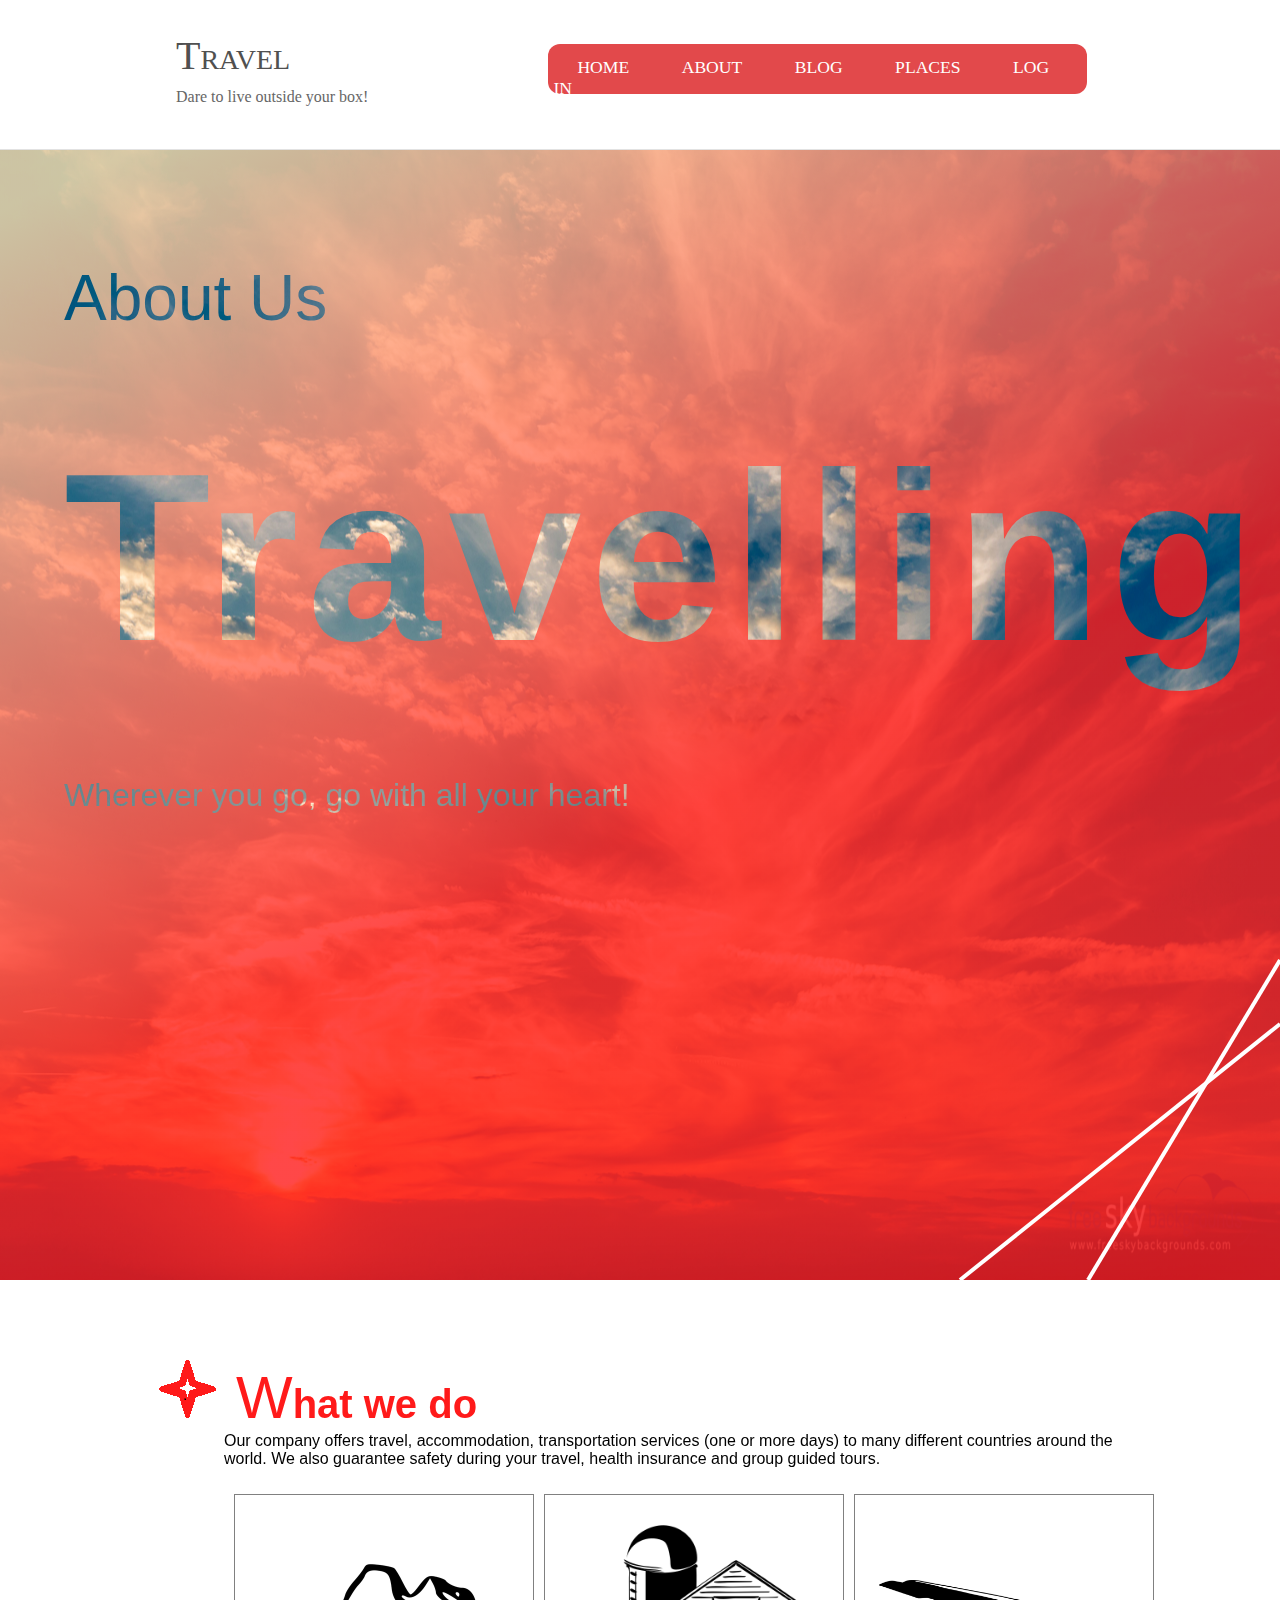
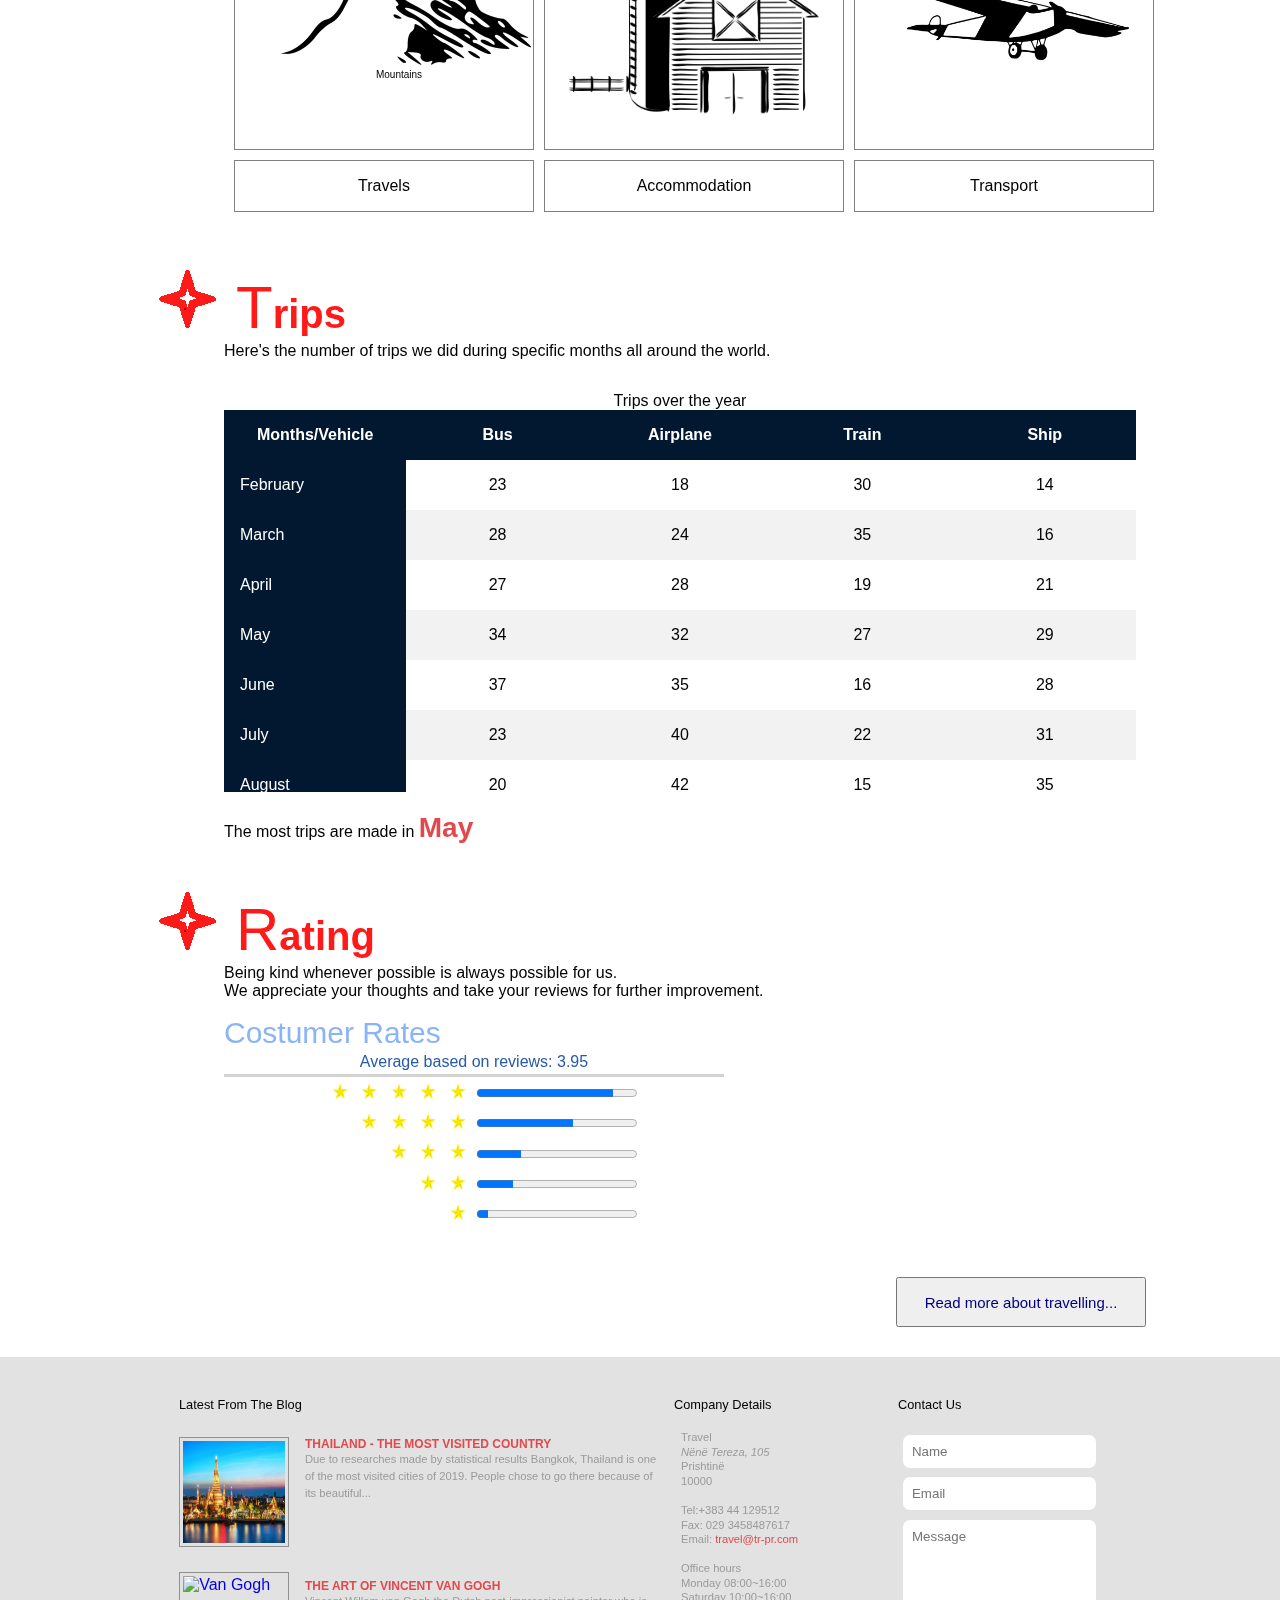
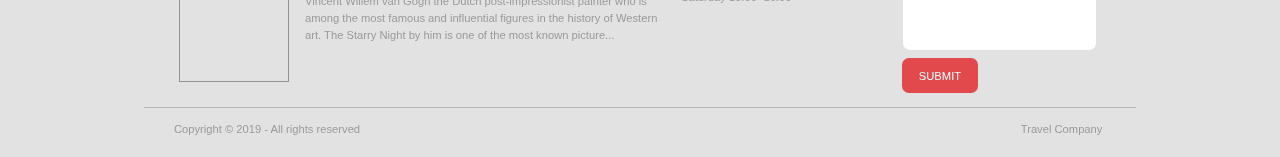
==== commit ef6d8a2b: "SVG" ====
--- a/about.html
+++ b/about.html
@@ -16,8 +16,7 @@
 
 <body>
     <!-- HEADER -->
-    <header>
-        <!-- NAVIGATION -->
+       <header>
         <div class="navigation">
             <nav>
                 <div class="header-text">
@@ -37,30 +36,39 @@
                     <li class="dropdown">
                         <a href="#" target="_self">PLACES</a>
                         <div class="dropdown-content">
-                            <!--<div class="header-menu">
-                        <h2>Mega Menu</h2>
-                        </div>-->
 
                             <div class="row">
                                 <div class="column">
-                                    <p>
-                                        <label class="just-text">Where do you want to go?</label>
-                                        <br>
-                                        <input type="text" placeholder="Search.." id="myInput"
-                                            style=" background-image: url('images/search.png');">
-                                    </p>
-                                    <p>
-                                        <label class="just-text">Check in</label><br>
-                                        <input type="date" placeholder="dd-mm-yy" id="myInput2">
-                                    </p>
-                                    <p>
-                                        <label class="just-text">Check out</label><br>
-                                        <input type="date" placeholder="dd-mm-yy" id="myInput2">
-                                    </p>
-                                    <p>
-                                        <label class="just-text">Guests</label><br>
-                                        <input type="number" placeholder="How many.." id="myInput">
-                                    </p>
+                                    <form action="newyork.html">
+                                        <p>
+                                            <label class="just-text">Where do you want to go?</label>
+                                            <br>
+                                            <input list="browsers" class="inputStyle_1" name="browser"
+                                                placeholder="Search.." id="myInput"
+                                                style=" background-image: url('images/search.png');">
+                                            <datalist id="browsers">
+                                                <option value="New York">
+                                                <option value="Berlin">
+                                                <option value="Paris">
+                                            </datalist>
+                                        </p>
+                                        <p class="inline">
+                                            <label class="just-text">Check in</label><br>
+                                            <input class="inputStyle_2" type="date" id="myDate1">
+                                        </p>
+                                        <p class="inline">
+                                            <label class="just-text">Check out</label><br>
+                                            <input class="inputStyle_2" type="date" id="myDate2">
+                                        </p>
+                                        <p>
+                                            <label class="just-text">Guests</label><br>
+                                            <input type="number" class="inputStyle_1" placeholder="How many.." min="1"
+                                                max="30" step="1" id="myInput2">
+                                        </p>
+
+                                        <input type="button" name="search" id="button1" value="SEARCH">
+
+                                    </form>
 
 
                                 </div>
@@ -70,17 +78,6 @@
                             </div>
 
                     </li>
-
-                    <!-- <div id="dropdown">
-                        <a href="places.html" target="_self">PLACES</a>
-                        <ul id="dropdown-content">
-                            <li><a href="" target="_self">NEW YORK</a></li>
-                            <li><a href="" target="_self">LOS ANGELES</a></li>
-                            <li><a href="" target="_self">ITALY</a></li>
-                            <li><a href="" target="_self">SPAIN</a></li>
-                            <li><a href="" target="_self">THAILAND</a></li>
-                        </ul>
-                    <div>-->
 
                     <li><a href="logIn.html" target="_self">LOG IN</a></li>
 
@@ -110,6 +107,18 @@
                 </mask>
             </defs>
             <rect width="100%" height="100%" fill="url(#gradient)" fill-opacity="0.8" mask="url(#masking) " />
+
+            <line x1="75%" y1="100%" x2="100%" y2="80%" style="stroke:white;stroke-width:4" />          
+            <line x1="85%" y1="100%" x2="100%" y2="75%" style="stroke:white;stroke-width:4" />
+            
+
+            <!-- <ellipse cx="1300" cy="80%" rx="100" ry="50" style="fill:white;stroke-width:2" /> -->
+            <!-- <circle cx="1300" cy="80%" r="40" fill="white"/>
+            <circle cx="1370" cy="80%" r="40" fill="white"/>
+            <circle cx="1285" cy="84%" r="40" fill="white"/> -->
+            <!-- <circle cx="1375" cy="80%" r="40" fill="white"/>
+            <circle cx="1300" cy="80%" r="40" fill="white"/>
+            <circle cx="1375" cy="80%" r="40" fill="white"/>     -->
         </svg>
     </picture>
 
@@ -388,6 +397,8 @@
         </div>
     </footer>
     <!-- //footer -->
+    <script src="js/header.js"></script>
+    <script src="js/newyork.js"></script>
 </body>
 
 </html>--- a/css/style.css
+++ b/css/style.css
@@ -40,7 +40,8 @@
     float: right;
     margin-left:180px;
 
-    padding: 0px;
+    padding-top: 13px;
+     padding-left: 5px;
     list-style: none;
     width: 58%;
     height: 50px;
@@ -58,12 +59,13 @@
 header ul li a {
    /* display: block;*/
 
-    padding: 11px;
+    padding: 5px;
+
     font-size:1.1rem;
     text-decoration: none;
     font-family: Georgia, 'Times New Roman', Times, serif;
     color:white;
-   /* padding: 1rem 1rem;*/
+    padding: 1rem 1rem;
    /* margin-left: 200px;*/
     border-radius:12px;
 }
@@ -71,8 +73,9 @@
 
 header ul li {
   display: inline;
-  padding: 0 1em;
-  padding-top: 14px; 
+  padding: 0 8px;
+  padding-top: 10px; 
+  
 }
 
 
